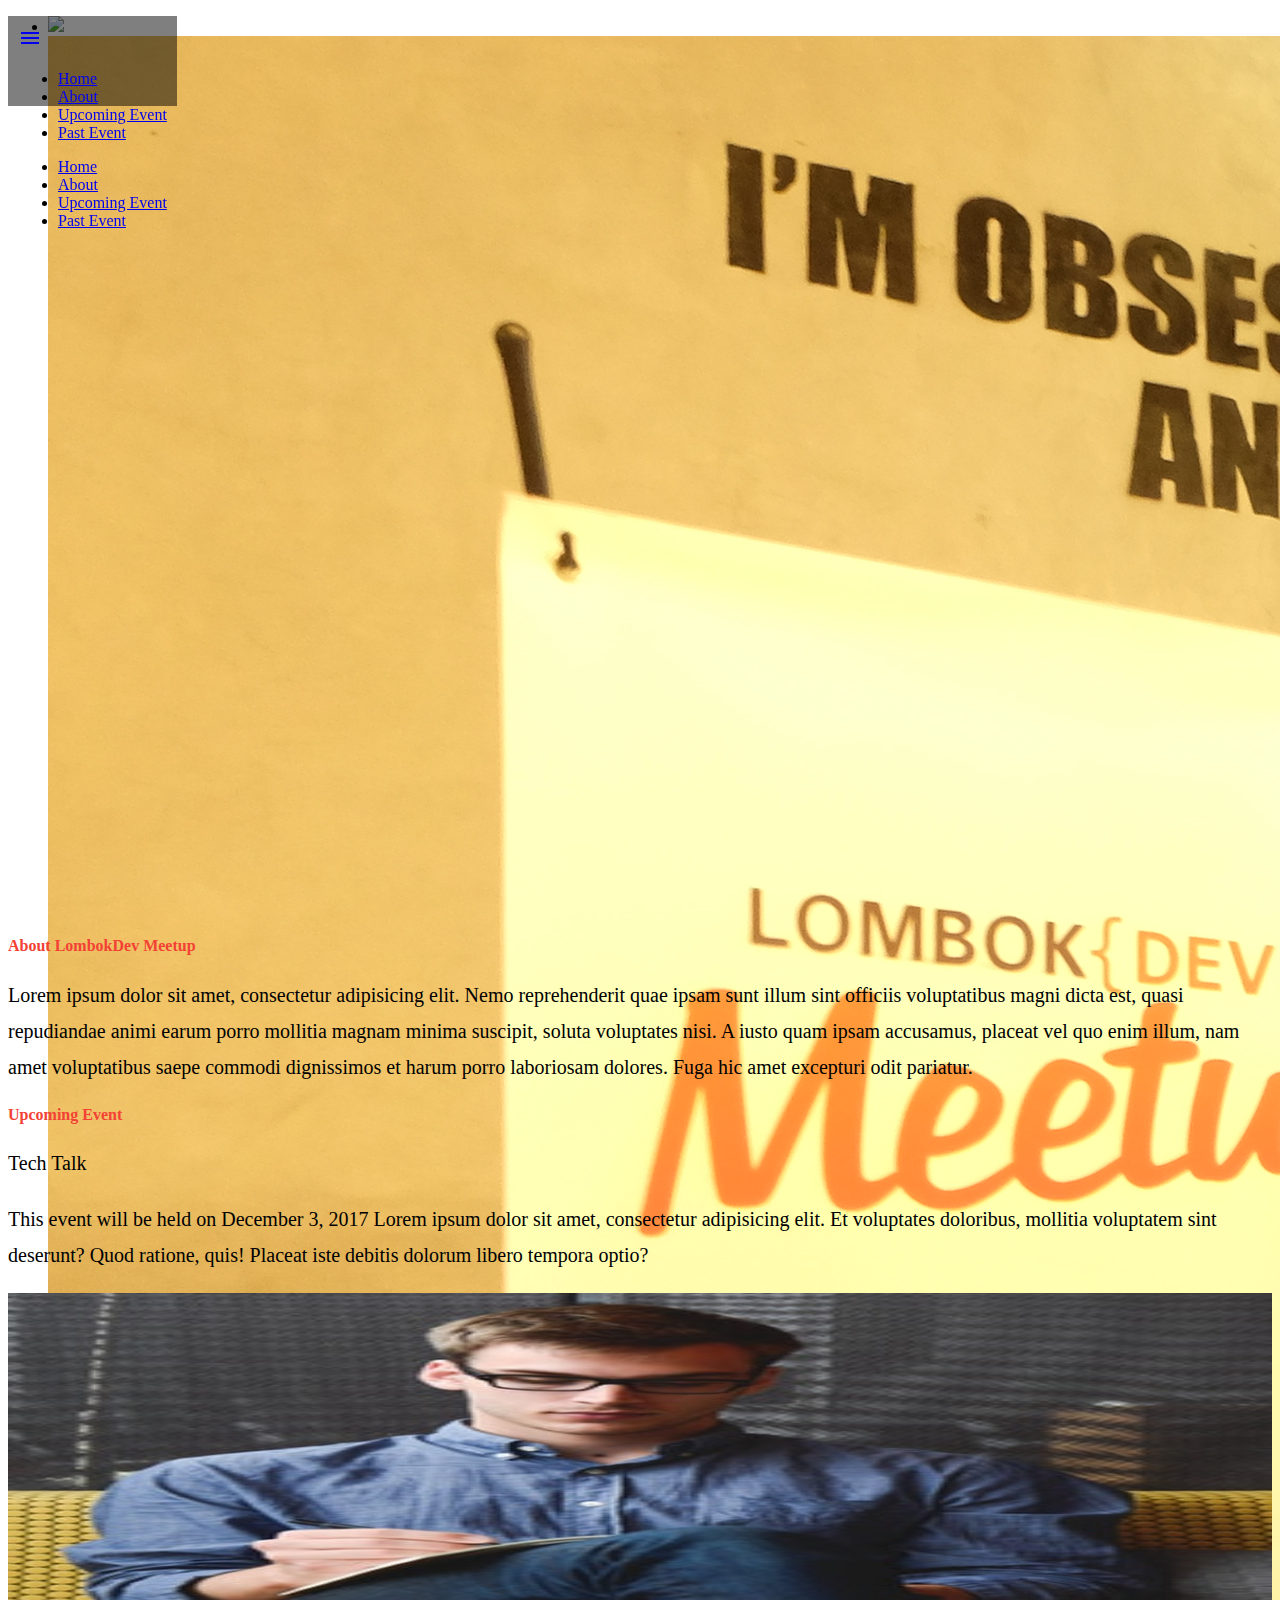
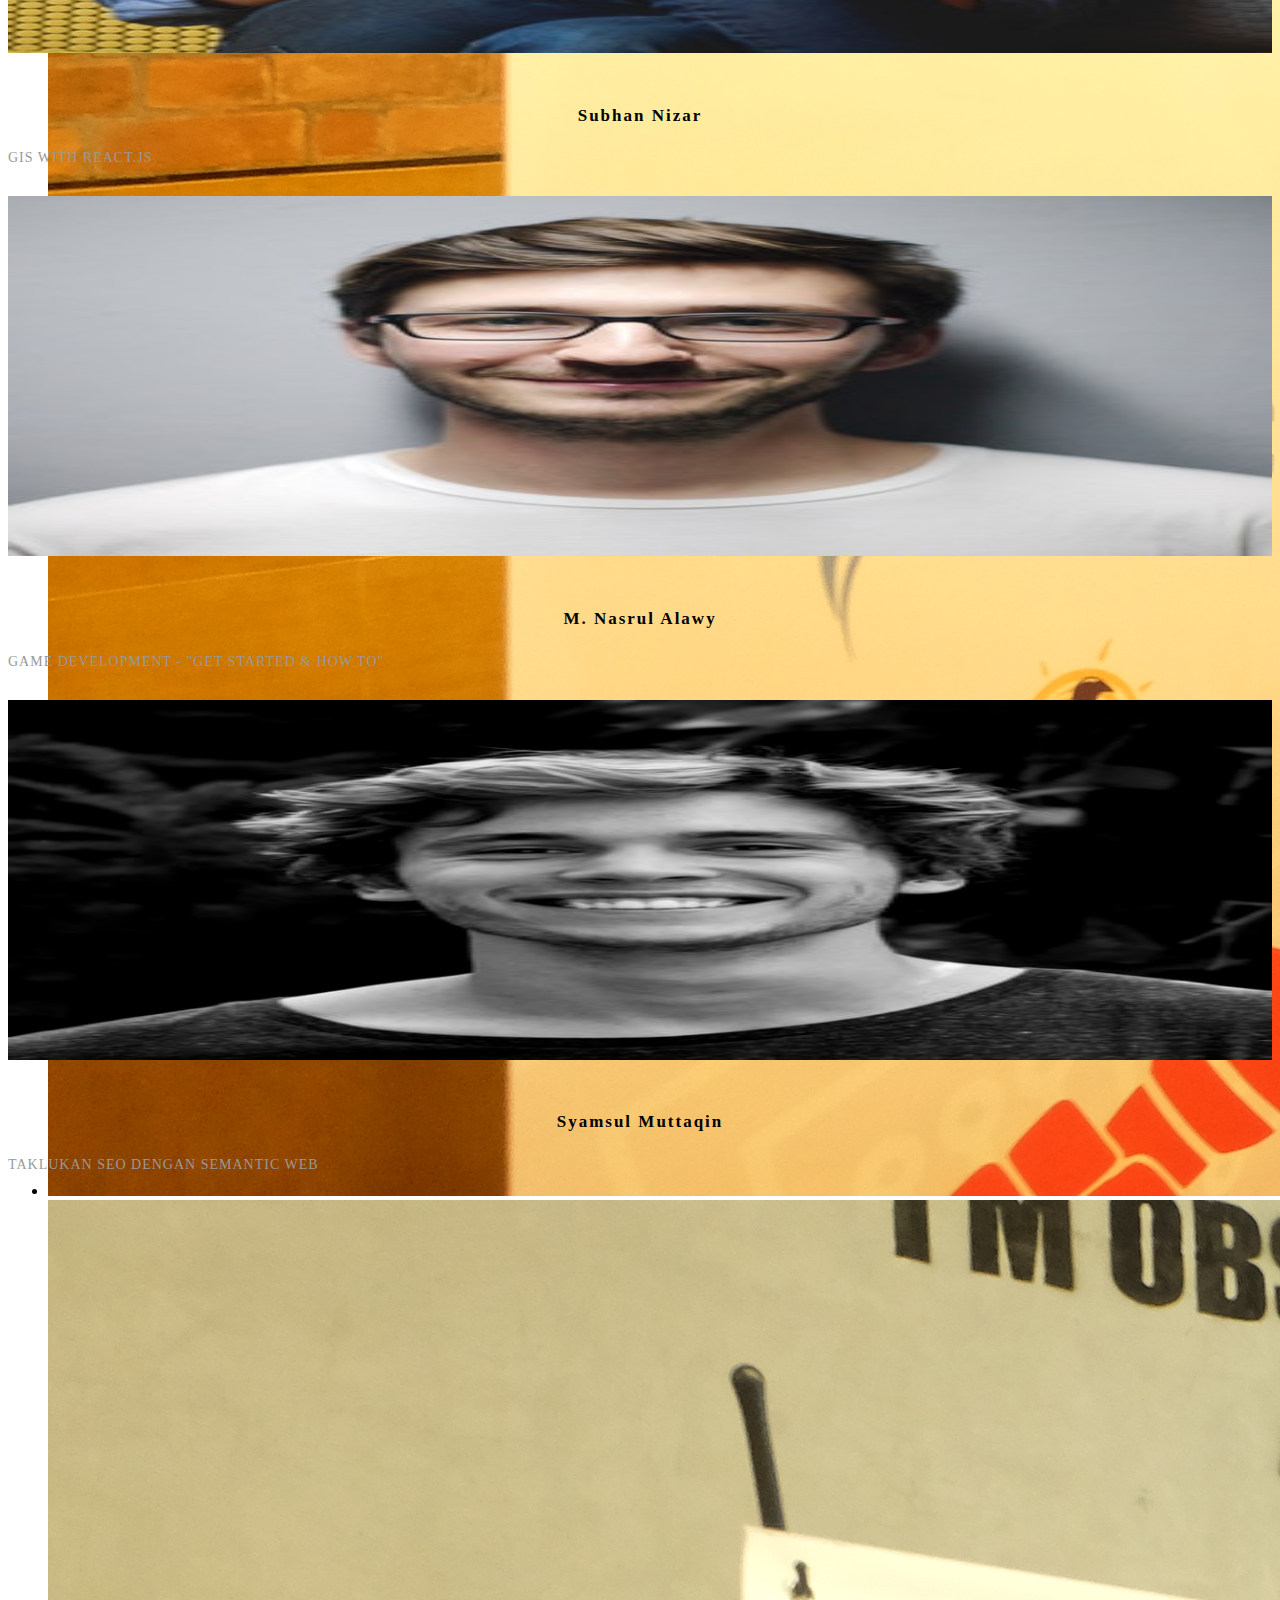
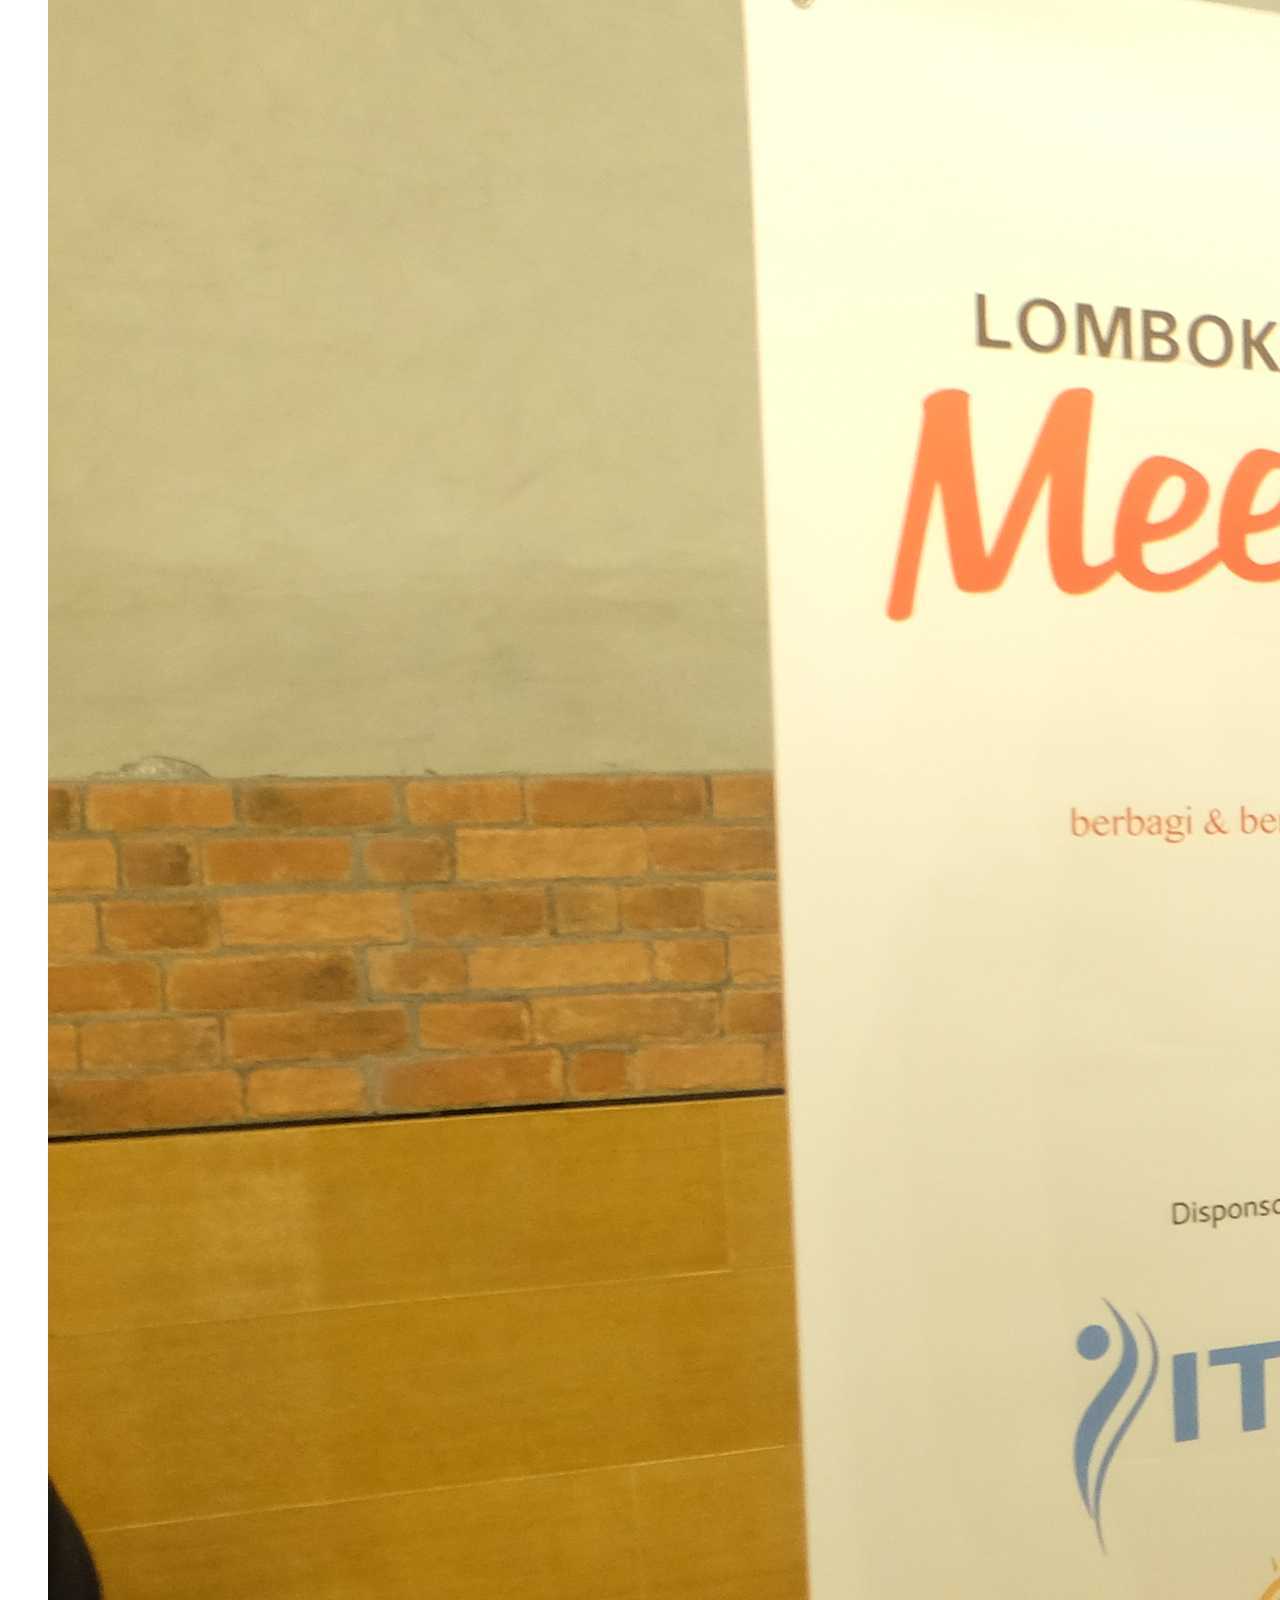
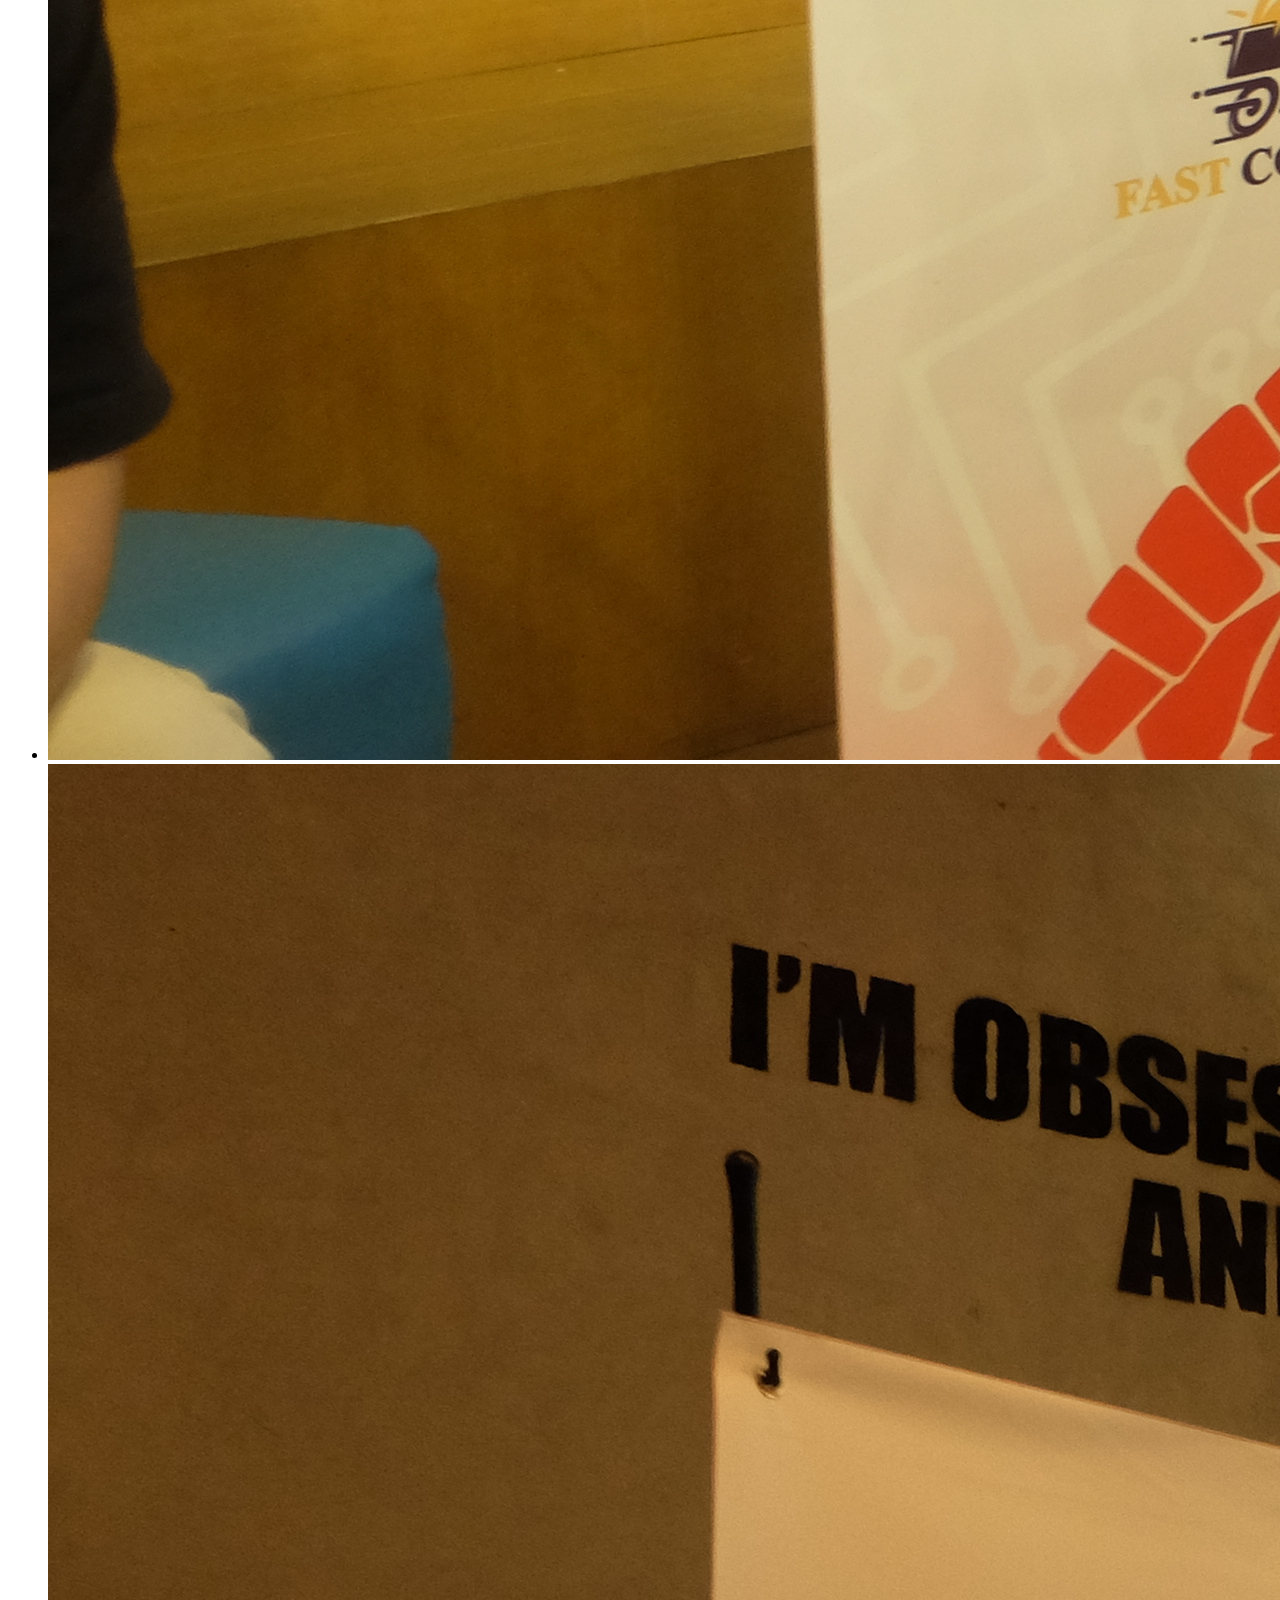
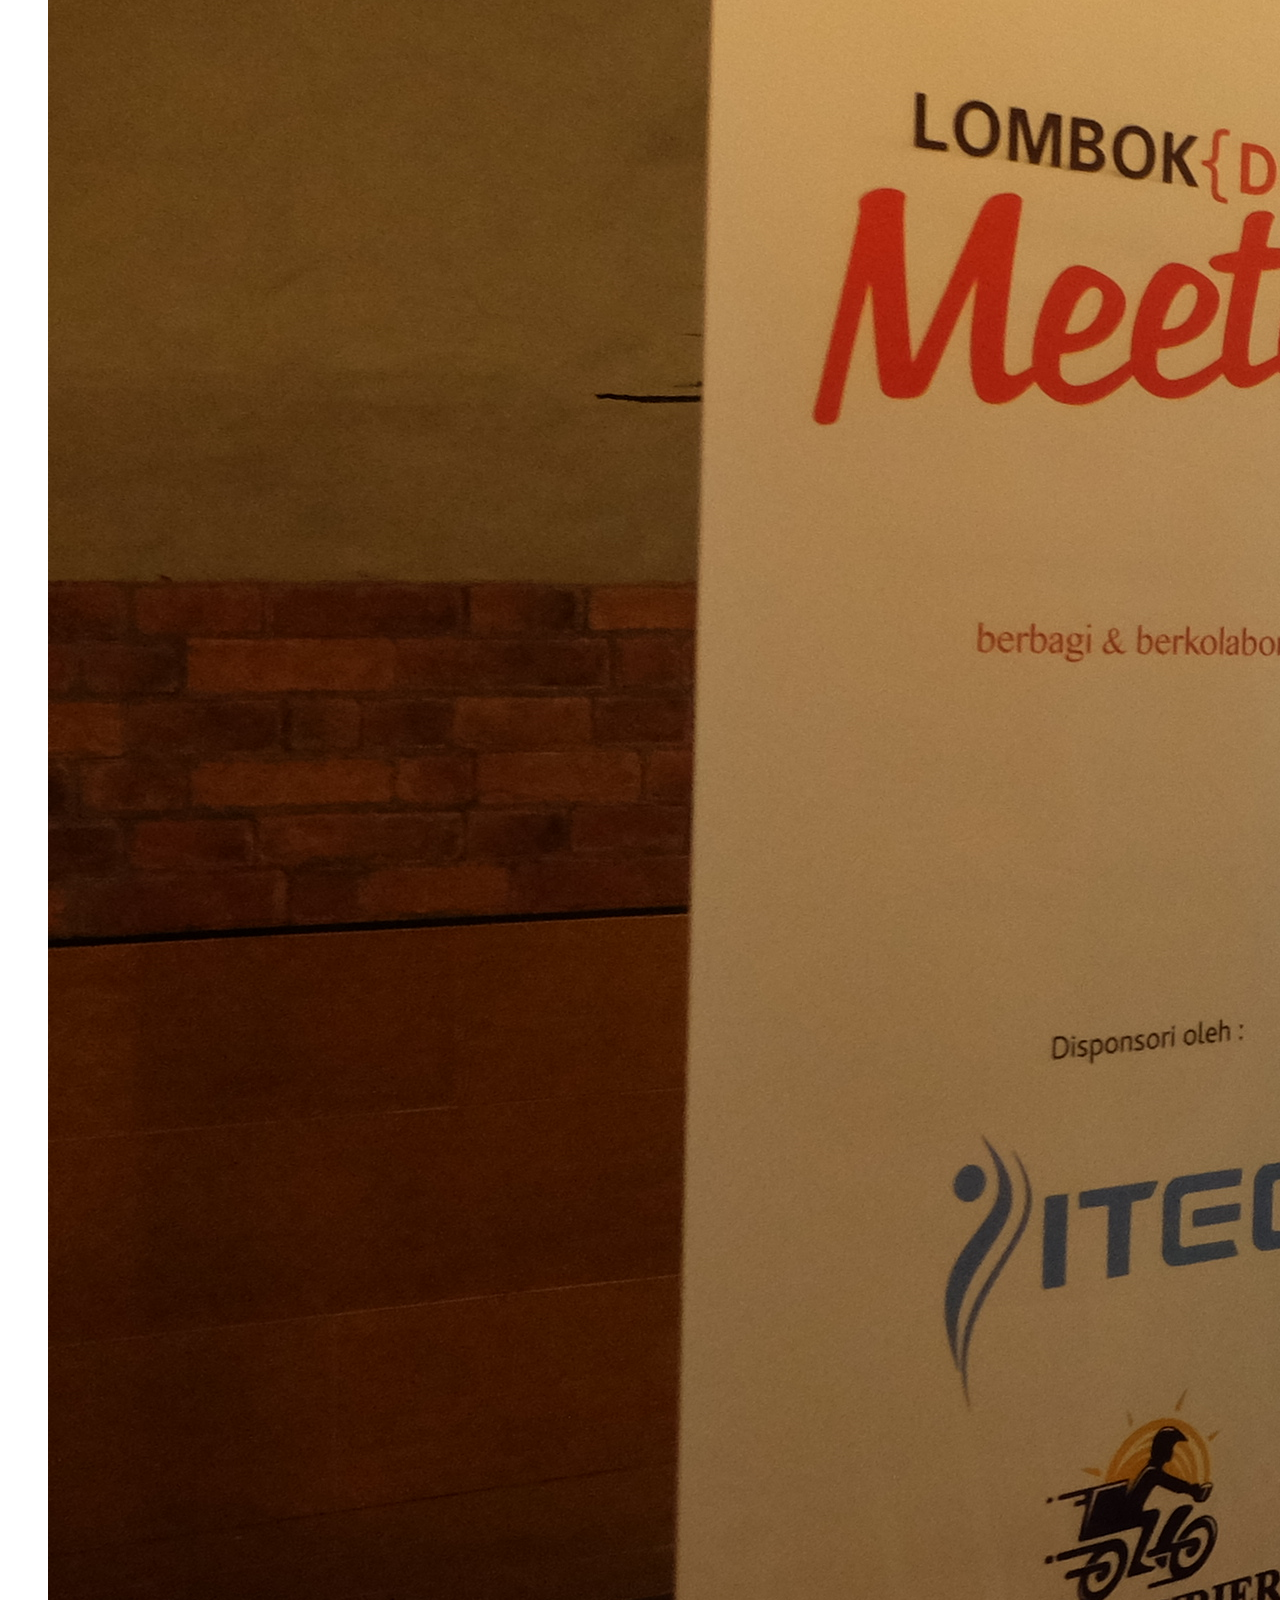
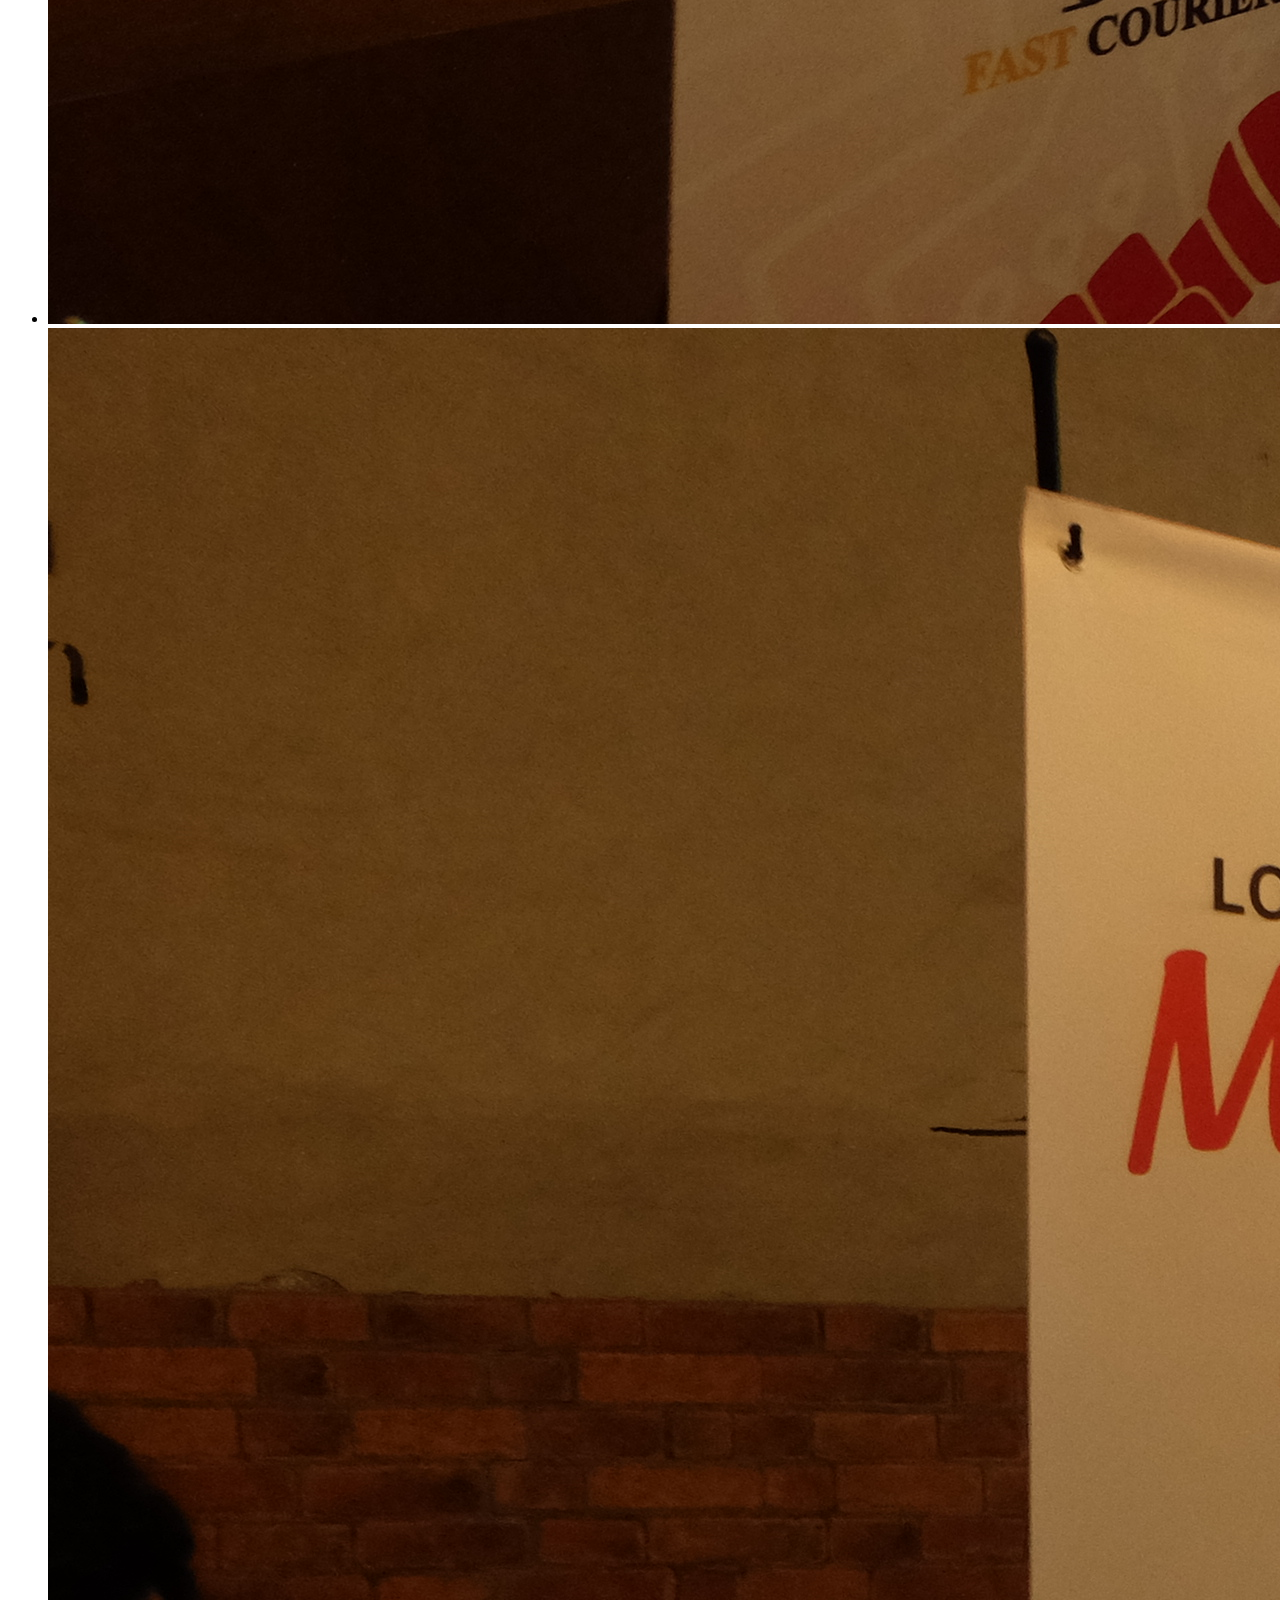
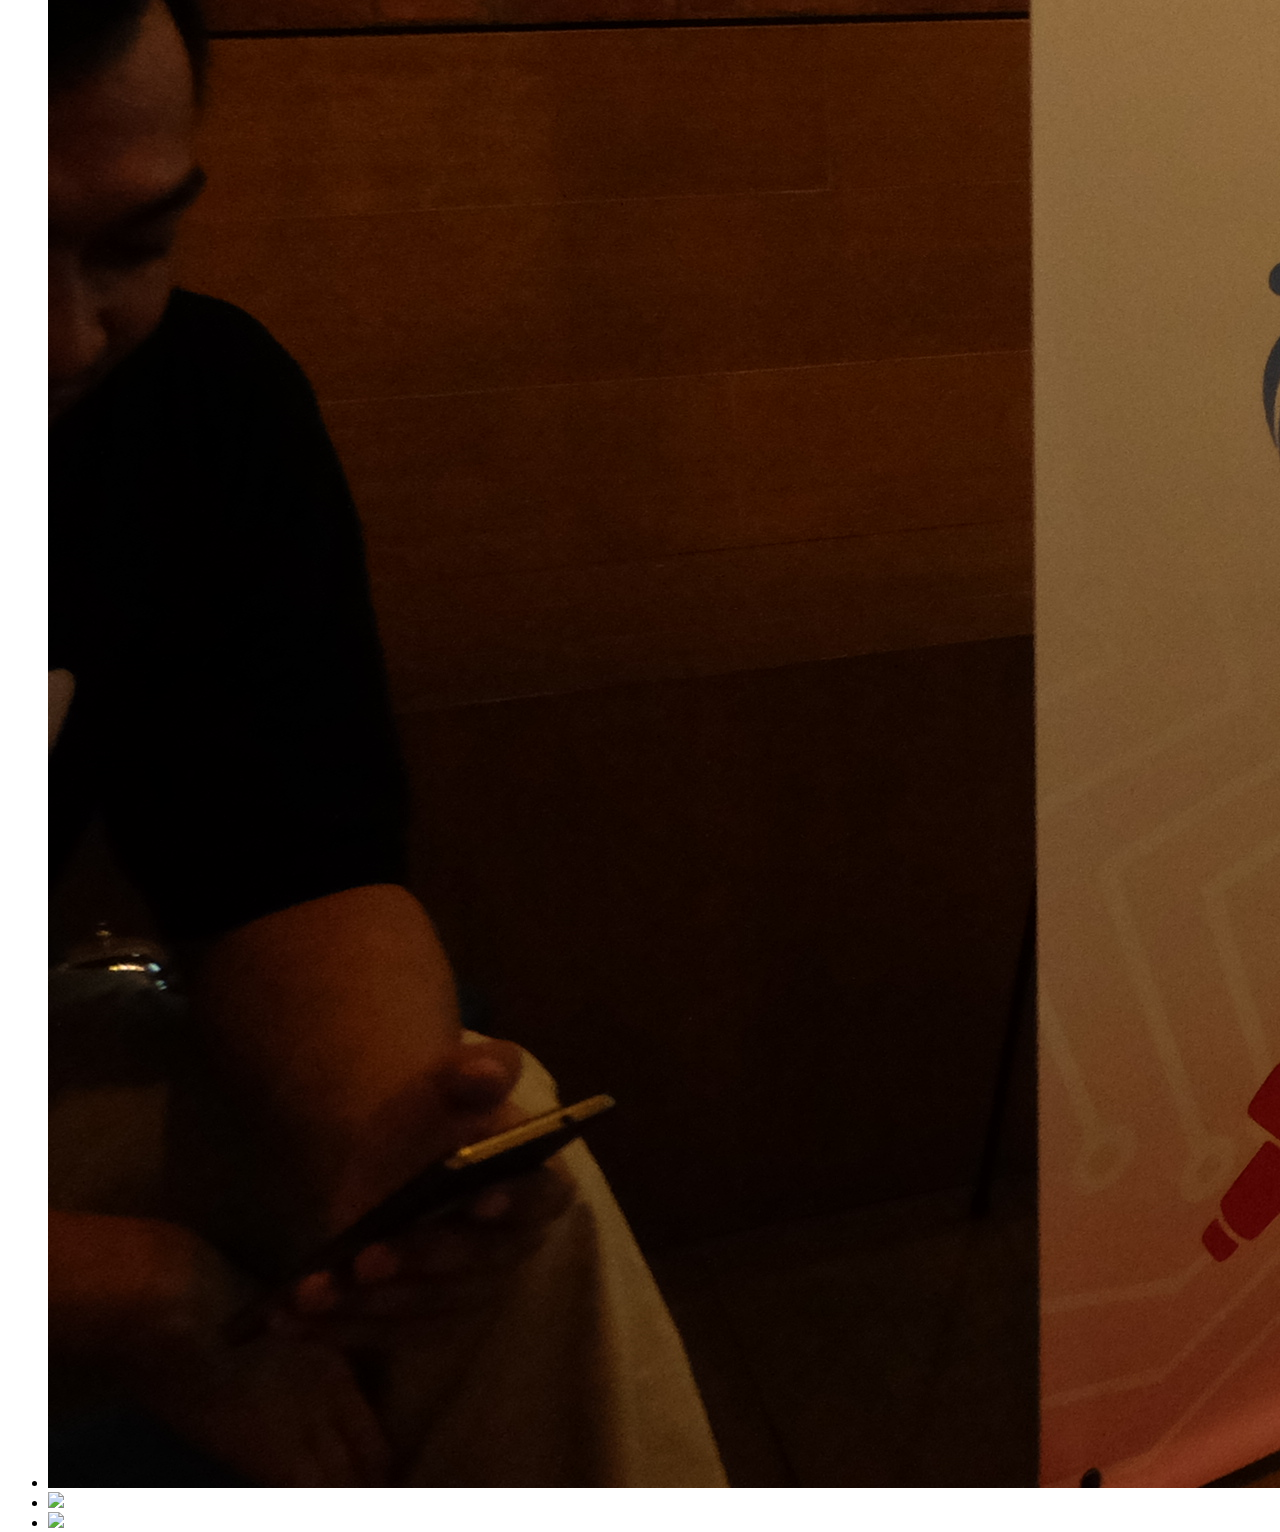
==== index.html @ 85e205c8 "first" ====
<!DOCTYPE html>
<html lang="en">
<head>
	<meta charset="UTF-8">
	<title>Document</title>
	<link rel="stylesheet" href="https://cdnjs.cloudflare.com/ajax/libs/materialize/0.97.7/css/materialize.min.css">
	<link rel="stylesheet" type="text/css" href="css/style.css">
	<link href="https://fonts.googleapis.com/icon?family=Material+Icons"
		rel="stylesheet">
</head>
<body>

	<div class="navbar-fixed">
		<nav class="custom-nav">
			<div class="nav-wrapper ">
				<div class="container">
					<!-- <a href="#!" class="brand-logo">
						<img class="logo" src="img/lombokdevmeetup-logo.png" alt="">
					</a> -->
					<a href="#" data-activates="mobile-demo" class="button-collapse"><i class="material-icons">menu</i></a>
					<ul class="hide-on-med-and-down custom-section">
						<li><a href="#home">Home</a></li>
						<li><a href="#about">About</a></li>
						<li><a href="#upcoming-event">Upcoming Event</a></li>
						<li><a href="https://lombokdevmeetup.github.io/">Past Event</a></li>
					</ul>
					<ul class="side-nav" id="mobile-demo">
						<li><a href="#home">Home</a></li>
						<li><a href="#about">About</a></li>
						<li><a href="#upcoming-event">Upcoming Event</a></li>
						<li><a href="past-event.html">Past Event</a></li>
					</ul>
				</div>
			</div>
		</nav>
	</div>

	<div class="section" id="home">
		<div class="slider ">
		    <ul class="slides">
		      <li>
		        <img src="img/1.JPG">
		      </li>
		      <li>
		        <img src="img/KECE2608.JPG">
		        
		      </li>
		      <li>
		        <img src="img/KECE2624.JPG">
		        
		      </li>
		      <li>
		        <img src="img/KECE2639.JPG">
		        
		      </li>
		      <li>
		        <img src="img/KECE2642.JPG">
		        
		      </li>
		      <li>
		        <img src="img/KECE2552.JPG">
		        
		      </li>
		      <li>
		        <img src="img/KECE2663.JPG">
		        
		      </li>
		    </ul>
		  </div>
	</div>

	<div class="container">
		<div class="section" id="about">
			<h4 class="center section-title">About LombokDev Meetup</h4>
			<p>Lorem ipsum dolor sit amet, consectetur adipisicing elit. Nemo reprehenderit quae ipsam sunt illum sint officiis voluptatibus magni dicta est, quasi repudiandae animi earum porro mollitia magnam minima suscipit, soluta voluptates nisi. A iusto quam ipsam accusamus, placeat vel quo enim illum, nam amet voluptatibus saepe commodi dignissimos et harum porro laboriosam dolores. Fuga hic amet excepturi odit pariatur. </p>

		</div>

		<div class="section" id="upcoming-event">
			<h4 class="center section-title">Upcoming Event</h4>
			<p class="subtitle">Tech Talk</p>
			<p>This event will be held on December 3, 2017 Lorem ipsum dolor sit amet, consectetur adipisicing elit. Et voluptates doloribus, mollitia voluptatem sint deserunt? Quod ratione, quis! Placeat iste debitis dolorum libero tempora optio?</p>
			<div class="row">
				<div class="col s4">
					<div class="speaker">
						<div class="speaker-image">
							<img src="img/entrepreneur-startup-start-up-man-39866 (1).jpeg" alt="">
						</div>
						<div class="overlay">
						    <div class="social">
						    	<a href="http://www.facebook.com/">
						    		<img src="img/facebook-logo-button.png" alt="">
						    	</a>
						    	<a href="https://github.com/">
						    		<img src="img/github.png" alt="">
						    	</a>
						    	<a href="https://www.linkedin.com/">
						    		<img src="img/linkedin-logo-button.png" alt="">
						    	</a>
						    </div>
						</div>
					</div>
					<div class="speaker-desc">
						<div class="speaker-title">
							<h4>Subhan Nizar</h4>
							<span>GIS with React.js</span>
						</div>
					</div>
				</div>
				<div class="col s4">
					<div class="speaker">
						<div class="speaker-image">
							<img src="img/pexels-photo-220453.jpeg" alt="">
						</div>
						<div class="overlay">
						    <div class="social">
						    	<a href="http://www.facebook.com/">
						    		<img src="img/facebook-logo-button.png" alt="">
						    	</a>
						    	<a href="https://github.com/">
						    		<img src="img/github.png" alt="">
						    	</a>
						    	<a href="https://www.linkedin.com/">
						    		<img src="img/linkedin-logo-button.png" alt="">
						    	</a>
						    </div>
						</div>
					</div>
					<div class="speaker-desc">
						<div class="speaker-title">
							<h4>M. Nasrul Alawy</h4>
							<span>Game development - "Get Started & How To"</span>
						</div>
					</div>
				</div>
				<div class="col s4">
					<div class="speaker">
						<div class="speaker-image">
							<img src="img/pexels-photo-91227.jpeg" alt="">
						</div>
						<div class="overlay">
						    <div class="social">
						    	<a href="http://www.facebook.com/">
						    		<img src="img/facebook-logo-button.png" alt="">
						    	</a>
						    	<a href="https://github.com/">
						    		<img src="img/github.png" alt="">
						    	</a>
						    	<a href="https://www.linkedin.com/">
						    		<img src="img/linkedin-logo-button.png" alt="">
						    	</a>
						    </div>
						</div>
					</div>
					<div class="speaker-desc">
						<div class="speaker-title">
							<h4>Syamsul Muttaqin</h4>
							<span>Taklukan SEO dengan Semantic Web</span>
						</div>
					</div>
				</div>
			</div>
		</div>



	</div>

	
	<script src="https://ajax.googleapis.com/ajax/libs/jquery/2.1.1/jquery.min.js"></script>
	<script src="https://cdnjs.cloudflare.com/ajax/libs/materialize/0.98.0/js/materialize.min.js"></script>
	<script type="text/javascript" src="js/jquery.easing.1.3.js"></script>
	<script type="text/javascript">
		$(document).ready(function(){
		    $('.slider').slider({
		    	height: '100%'
		    });
		    $(".button-collapse").sideNav();
		    // $(".dropdown-button").dropdown({
		    // 	hover:true,
		    // 	alignment: left
		    // });

		    $(window).scroll(function() {
		    	var scroll = $(window).scrollTop();
		        if (scroll >= 60) {
		            //console.log('a');
		            $("nav").addClass("nav-bg");
		            // $("nav").toggleClass("custom-nav");
		            // $("nav").toggleClass("nav-bg");
		        } else {
		        	// $("nav").toggleClass("custom-nav");
		        	$("nav").removeClass("nav-bg");
		         //    $("nav").toggleClass("nav-bg");
		        }
		    });

		    $(function() {
		        $('.custom-section li a').bind('click',function(event){
		            var $anchor = $(this);
		            
		            $('html, body').stop().animate({
		                scrollTop: $($anchor.attr('href')).offset().top - 60
		            }, 1500,'easeInOutExpo');
		            /*
		            if you don't want to use the easing effects:
		            $('html, body').stop().animate({
		                scrollTop: $($anchor.attr('href')).offset().top
		            }, 1000);
		            */
		            event.preventDefault();
		        });
		    });
		});
		        
		$(".button-collapse").sideNav();
	</script>
</body>
</html>
---- css/style.css ----
body {
	padding-bottom: 150px;
}

nav {
	transition: all 0.3s ease-in-out;
}

.custom-nav {
	position: fixed;
	z-index: 999;
	/*background: transparent;*/
	background-color: rgba(0, 0, 0, 0.5);
	box-shadow: none;
	height: 70px;
	padding: 10px;
}

.nav-bg {
	background-color: #F34235;
	padding: 5px;
}
.slider {
	height: 100vh;
	top: -74px;
}
.slider .indicators {
	z-index: 9999;
	bottom: 30px;
}

.section-title {
	color: #F34235;
}
.logo {
	width: 100px;
	height: 50px;
}

.speaker, .speaker-image {
	position: relative;
}

.speaker-image img {
	display: block;
	width: 100%;
	height: 360px;
}

.overlay {
	position: absolute;
	  top: 0;
	  bottom: 0;
	  left: 0;
	  right: 0;
	  height: 100%;
	  width: 100%;
	  opacity: 0;
	  transition: .5s ease;
	  background-color: #fff;
}

.speaker:hover .overlay {
	opacity: 0.8;
}

.social {
	position: absolute;
	width: 100%;
	bottom: 50px;
	text-align: center;
}

.social img {
	margin-left: 8px;
	margin-right: 8px;
}

.speaker-desc {
	background-color: #FFF;
	padding: 10px 0 30px;
}

.speaker-title {
	padding-top: 20px;
}

.speaker-title h4 {
	font-weight: 600;
    font-size: 17px;
    letter-spacing: 2px;
    text-align: center;
}

.speaker-title span {
	font-style: normal;
	color: #999;
	text-transform: uppercase;
	font-size: 14px;
	letter-spacing: 1px;
	margin-top: 2px;
}

.slider img {
	background-repeat: no-repeat;
	background-position: center center;
	-webkit-background-size: cover;
	-moz-background-size: cover;
	-o-background-size: cover;
	background-size: cover;
}

.section p {
	line-height: 1.8;
	font-size: 20px;
	font-weight: 300;
}
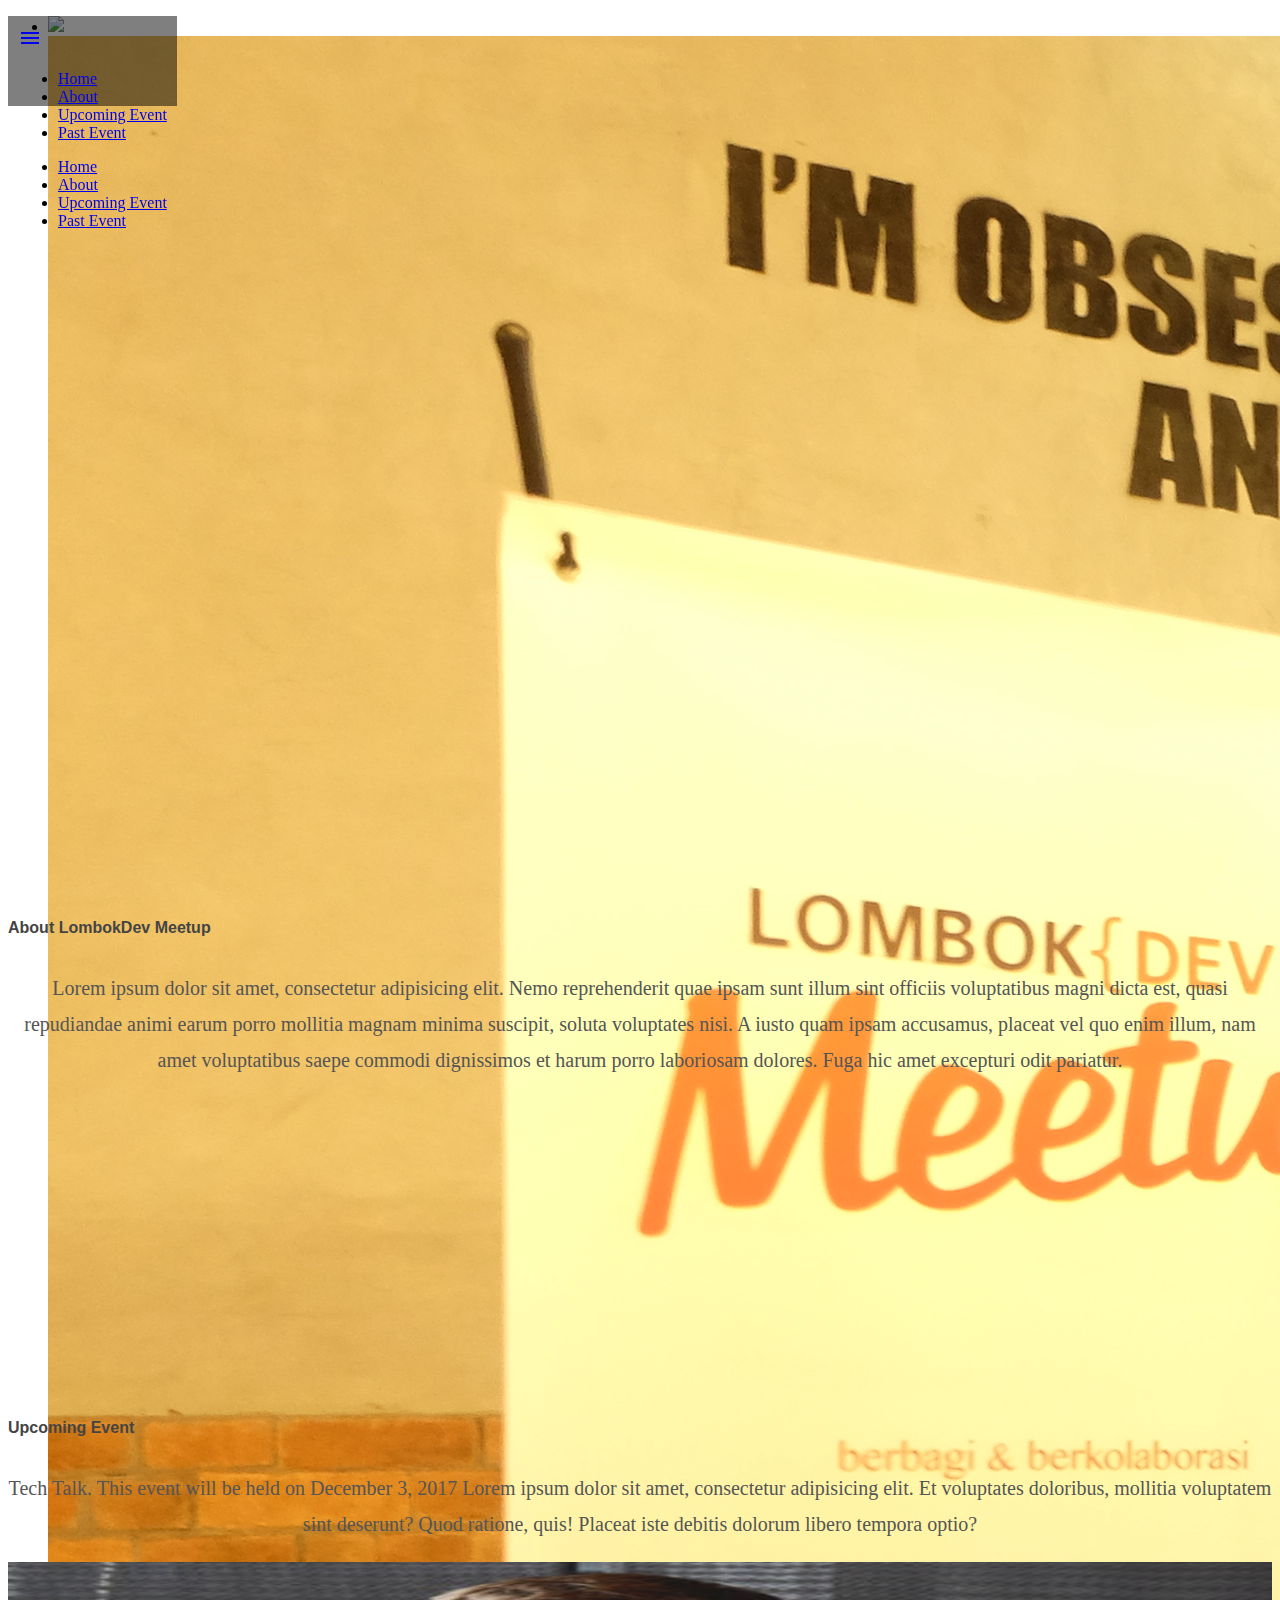
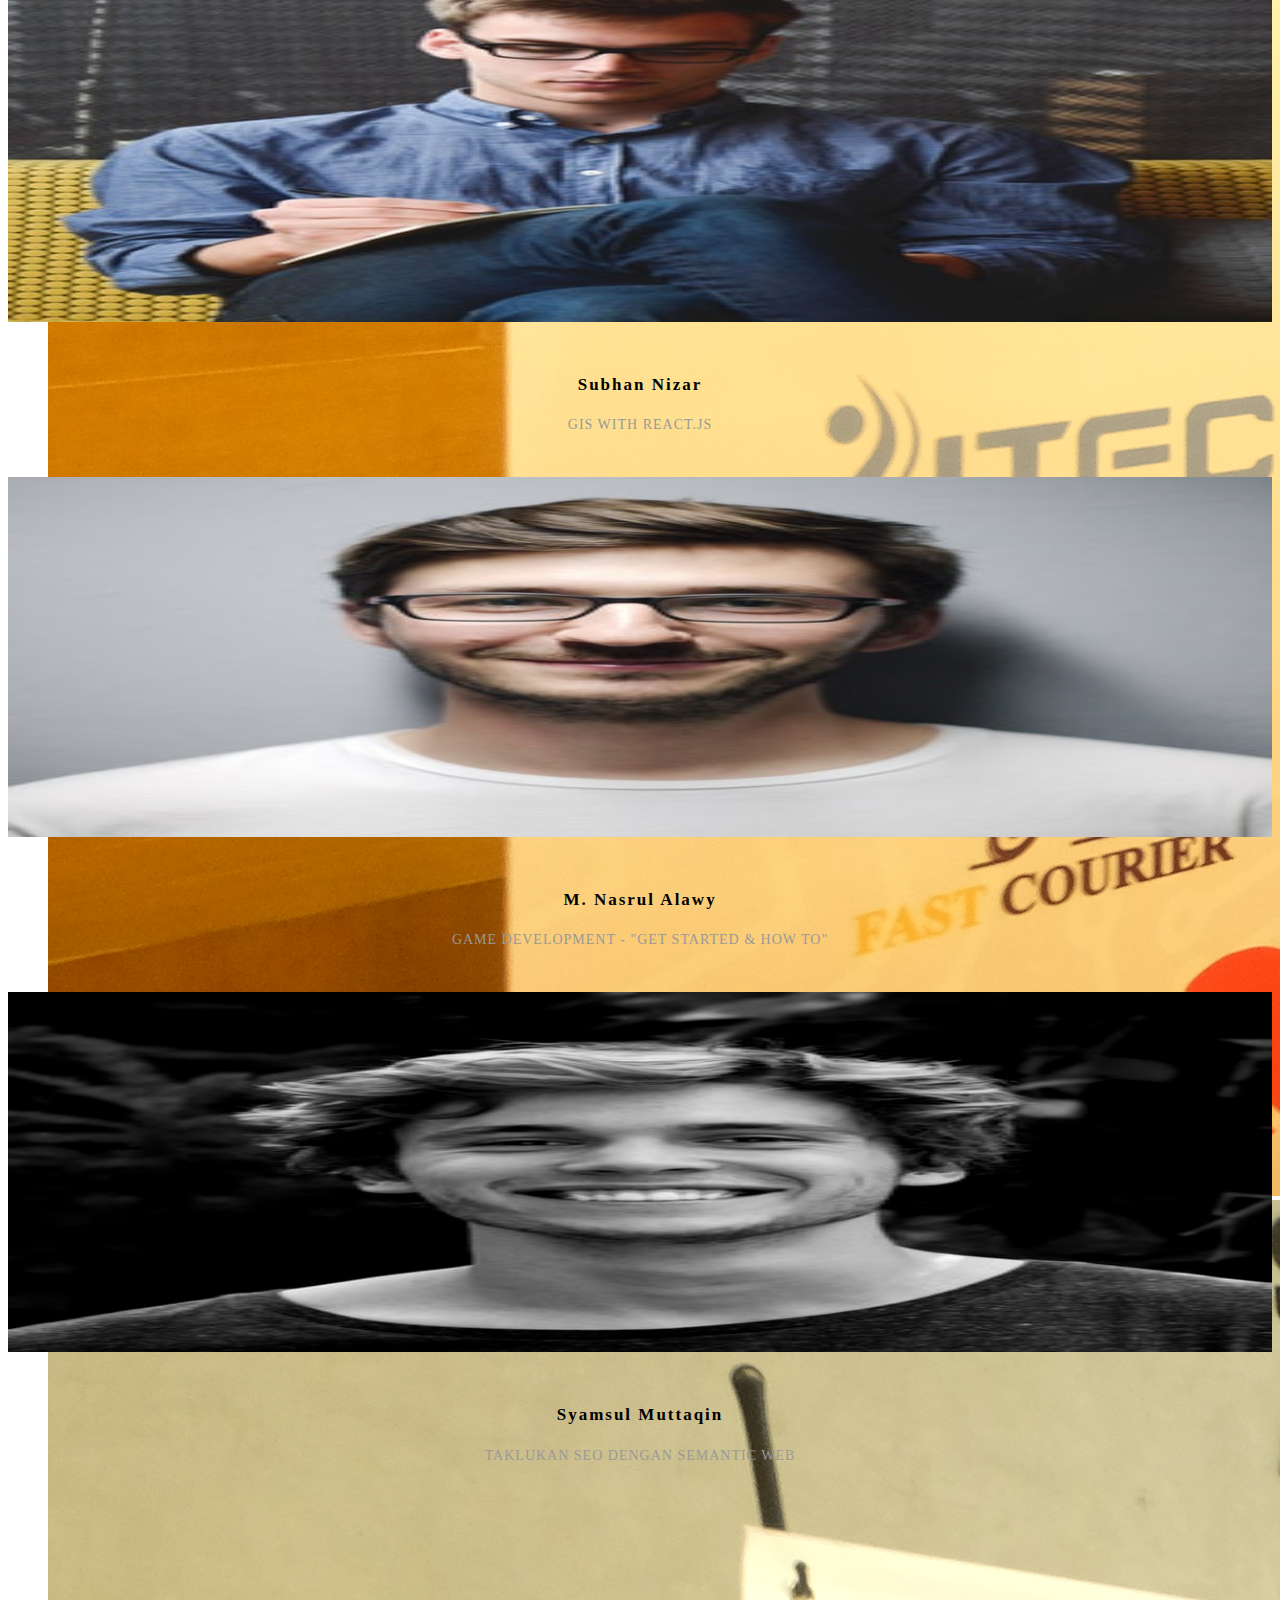
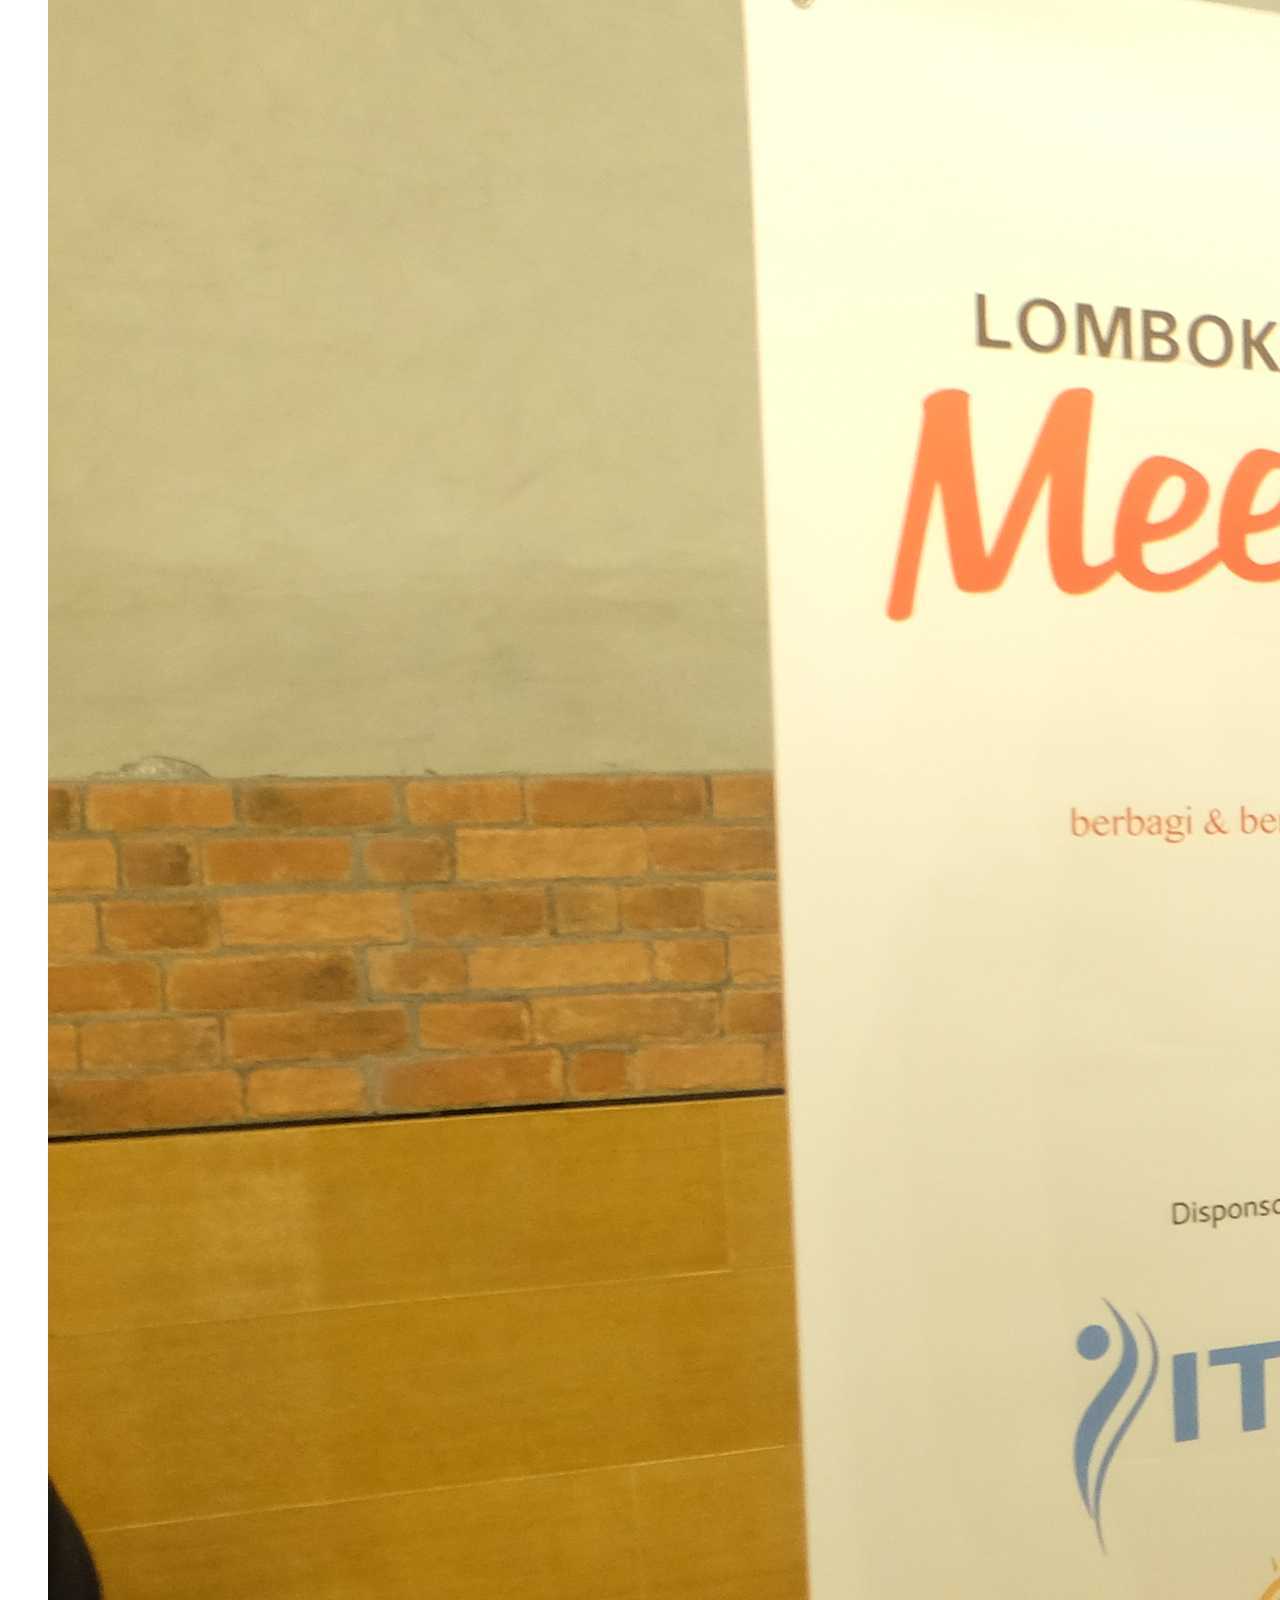
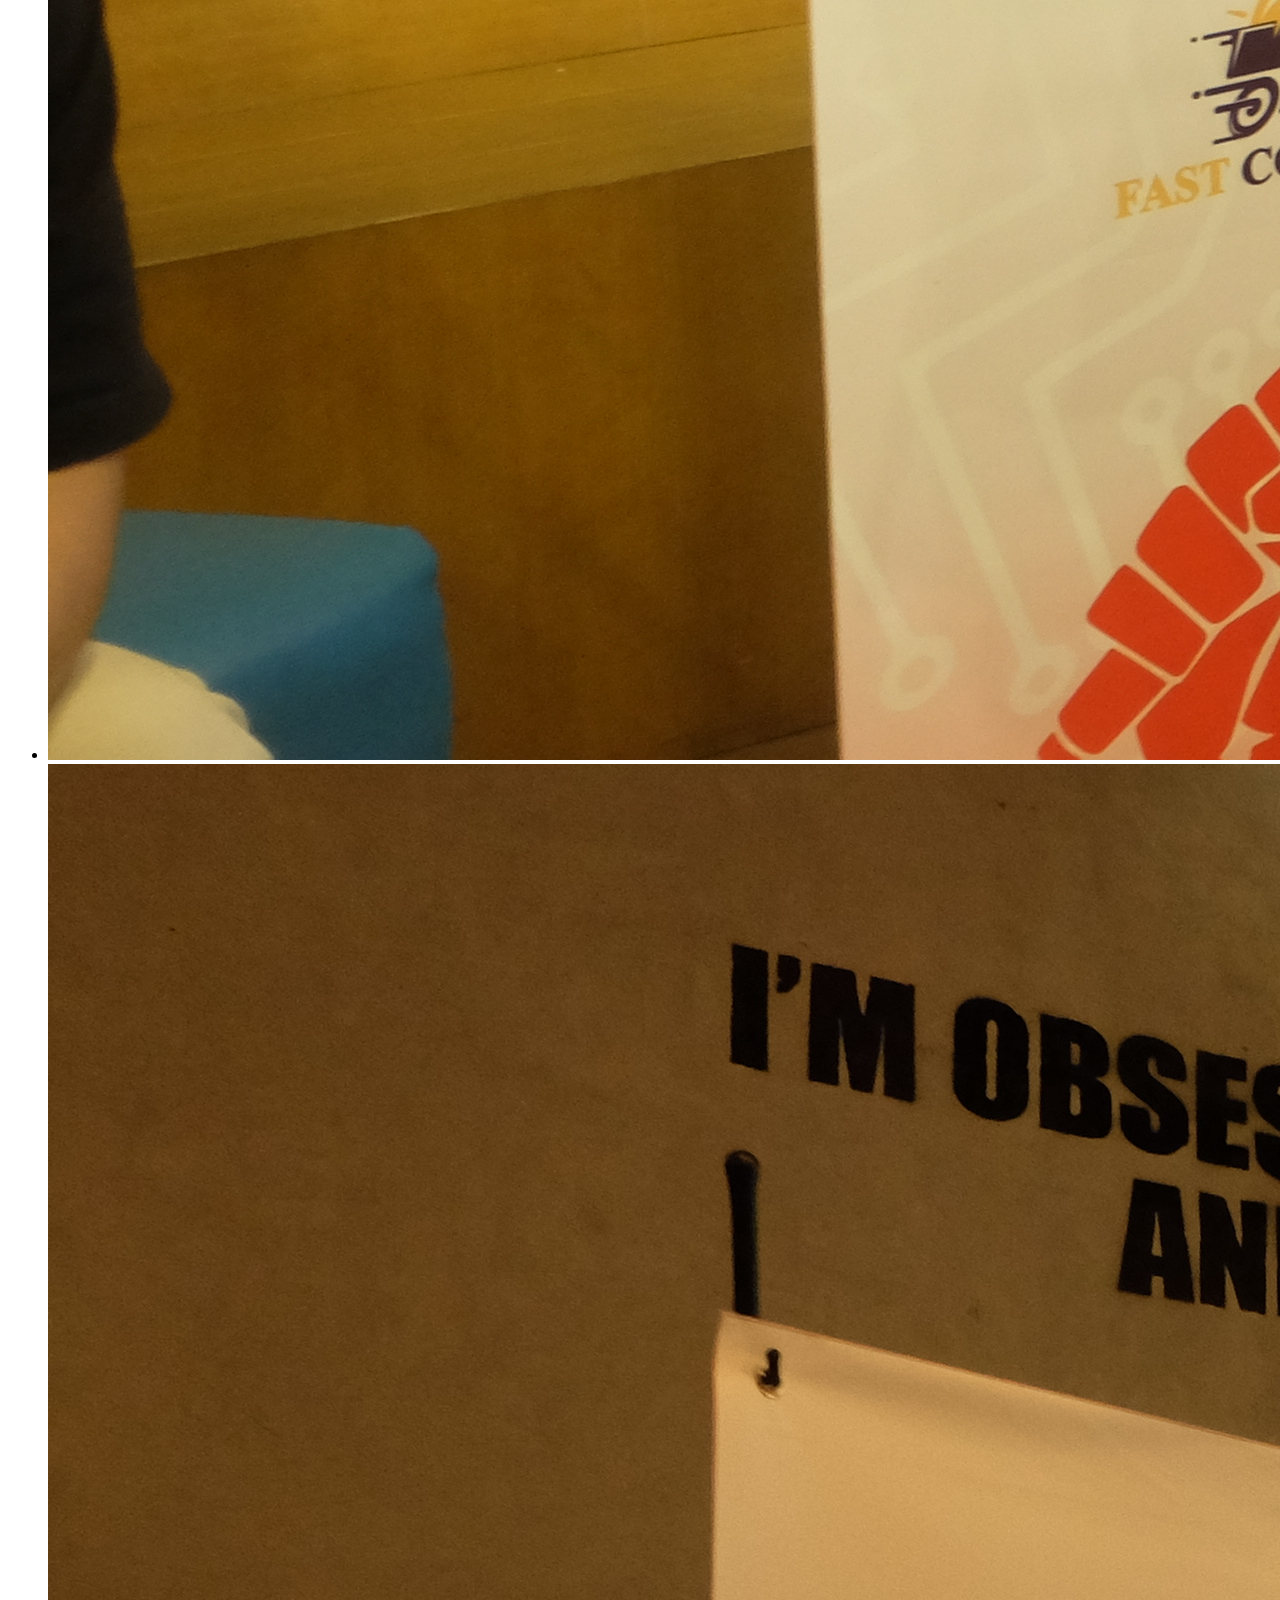
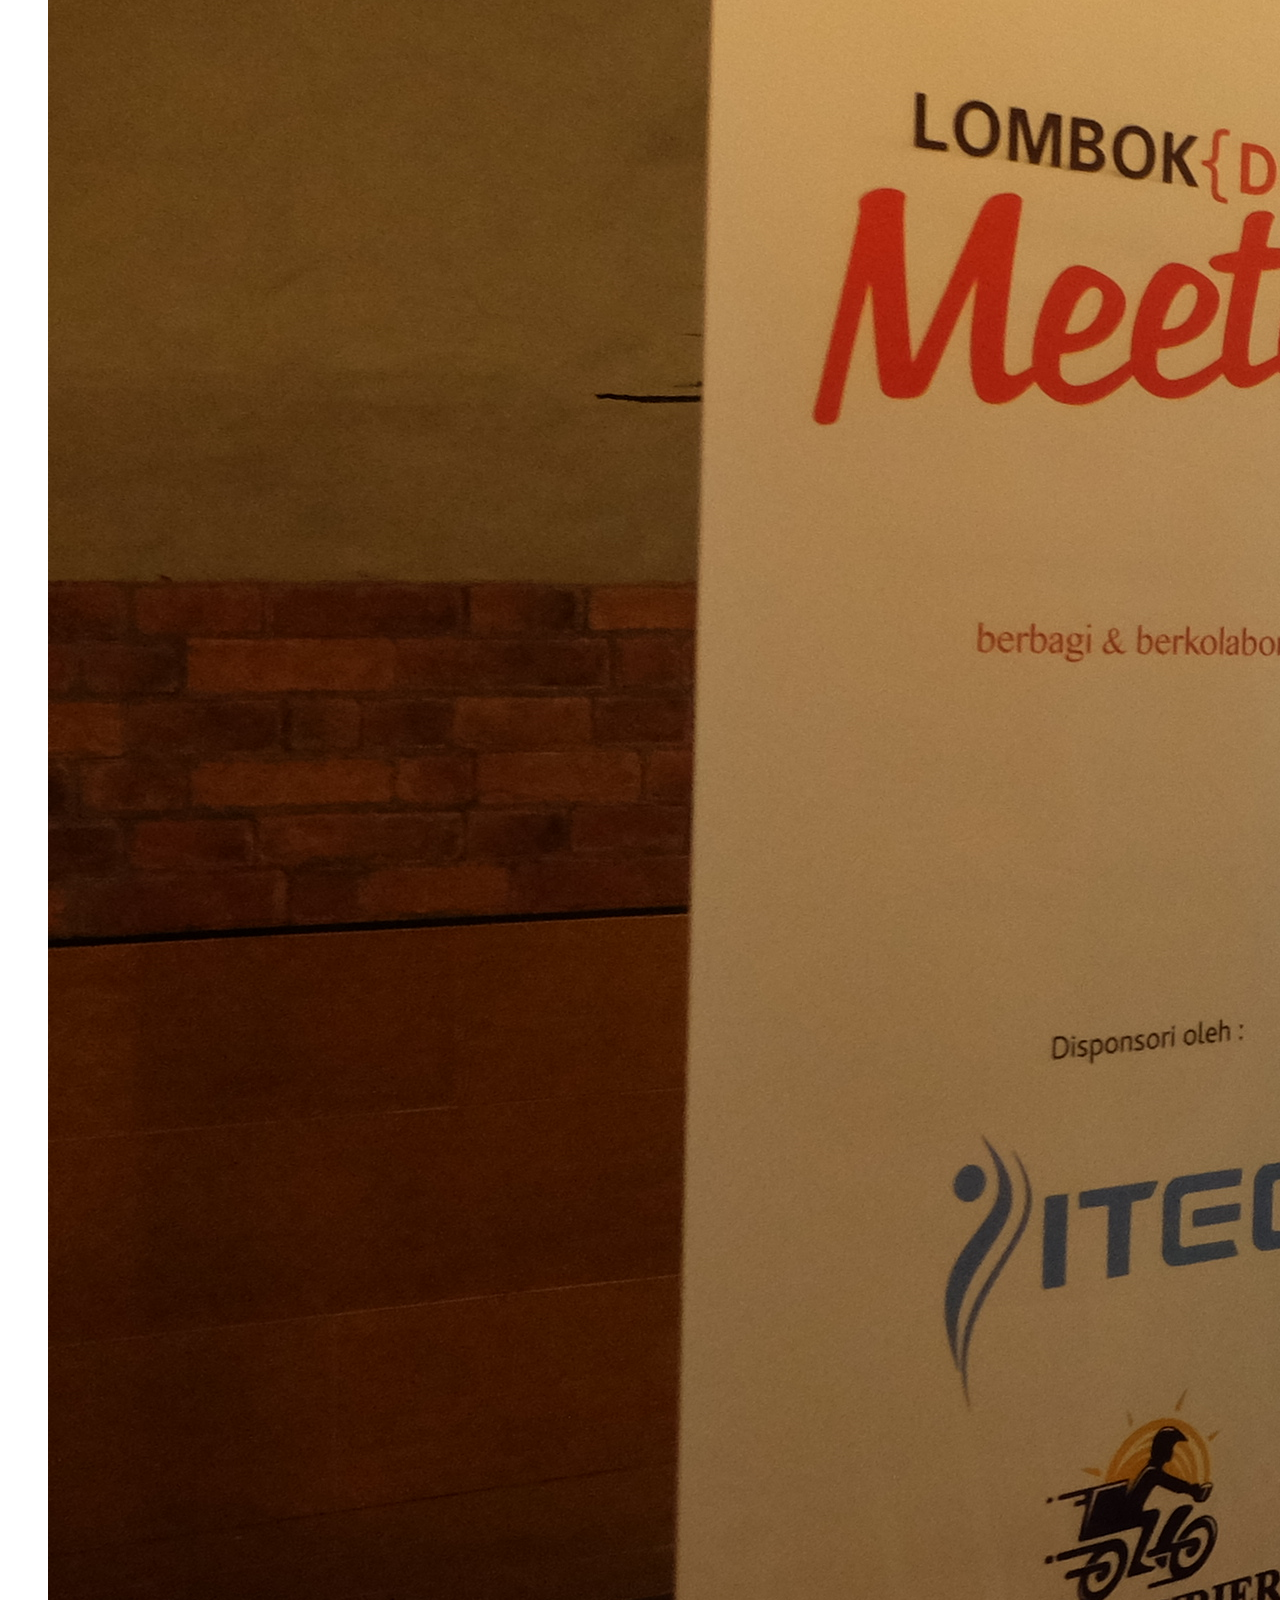
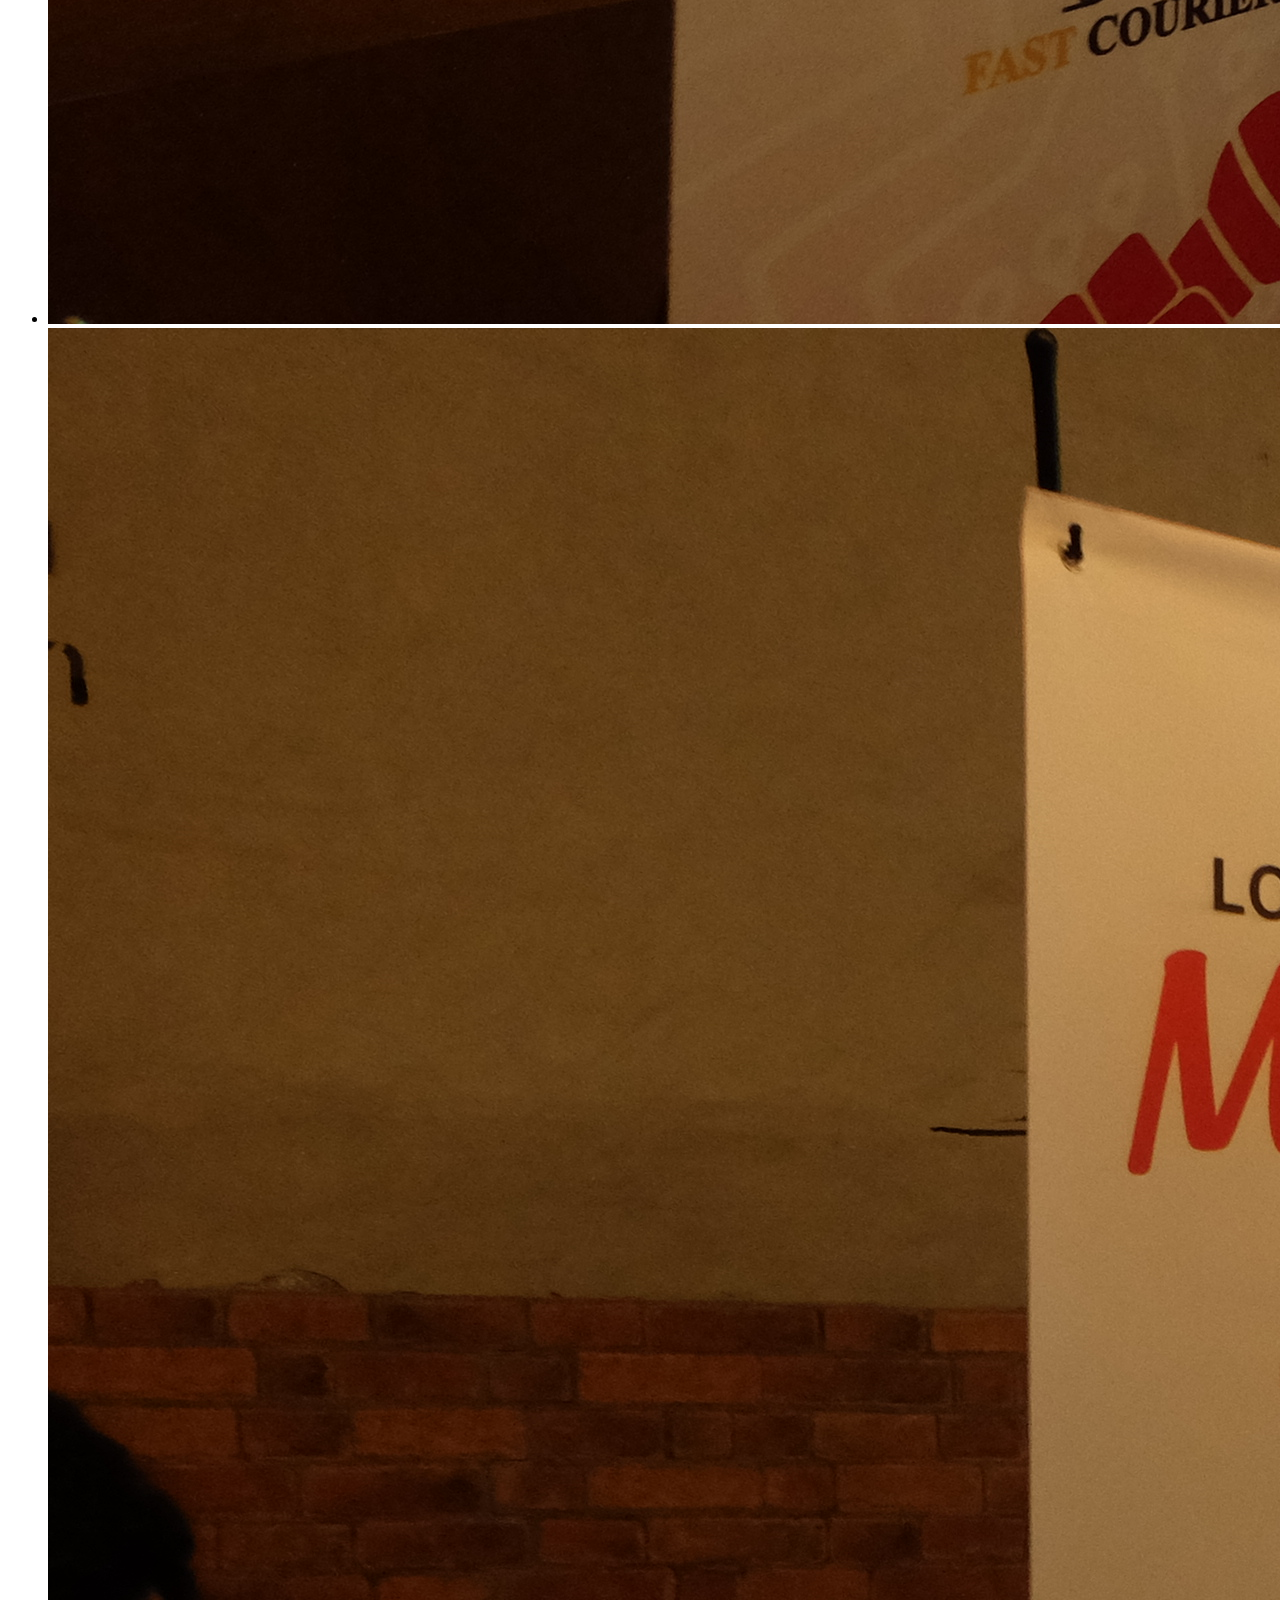
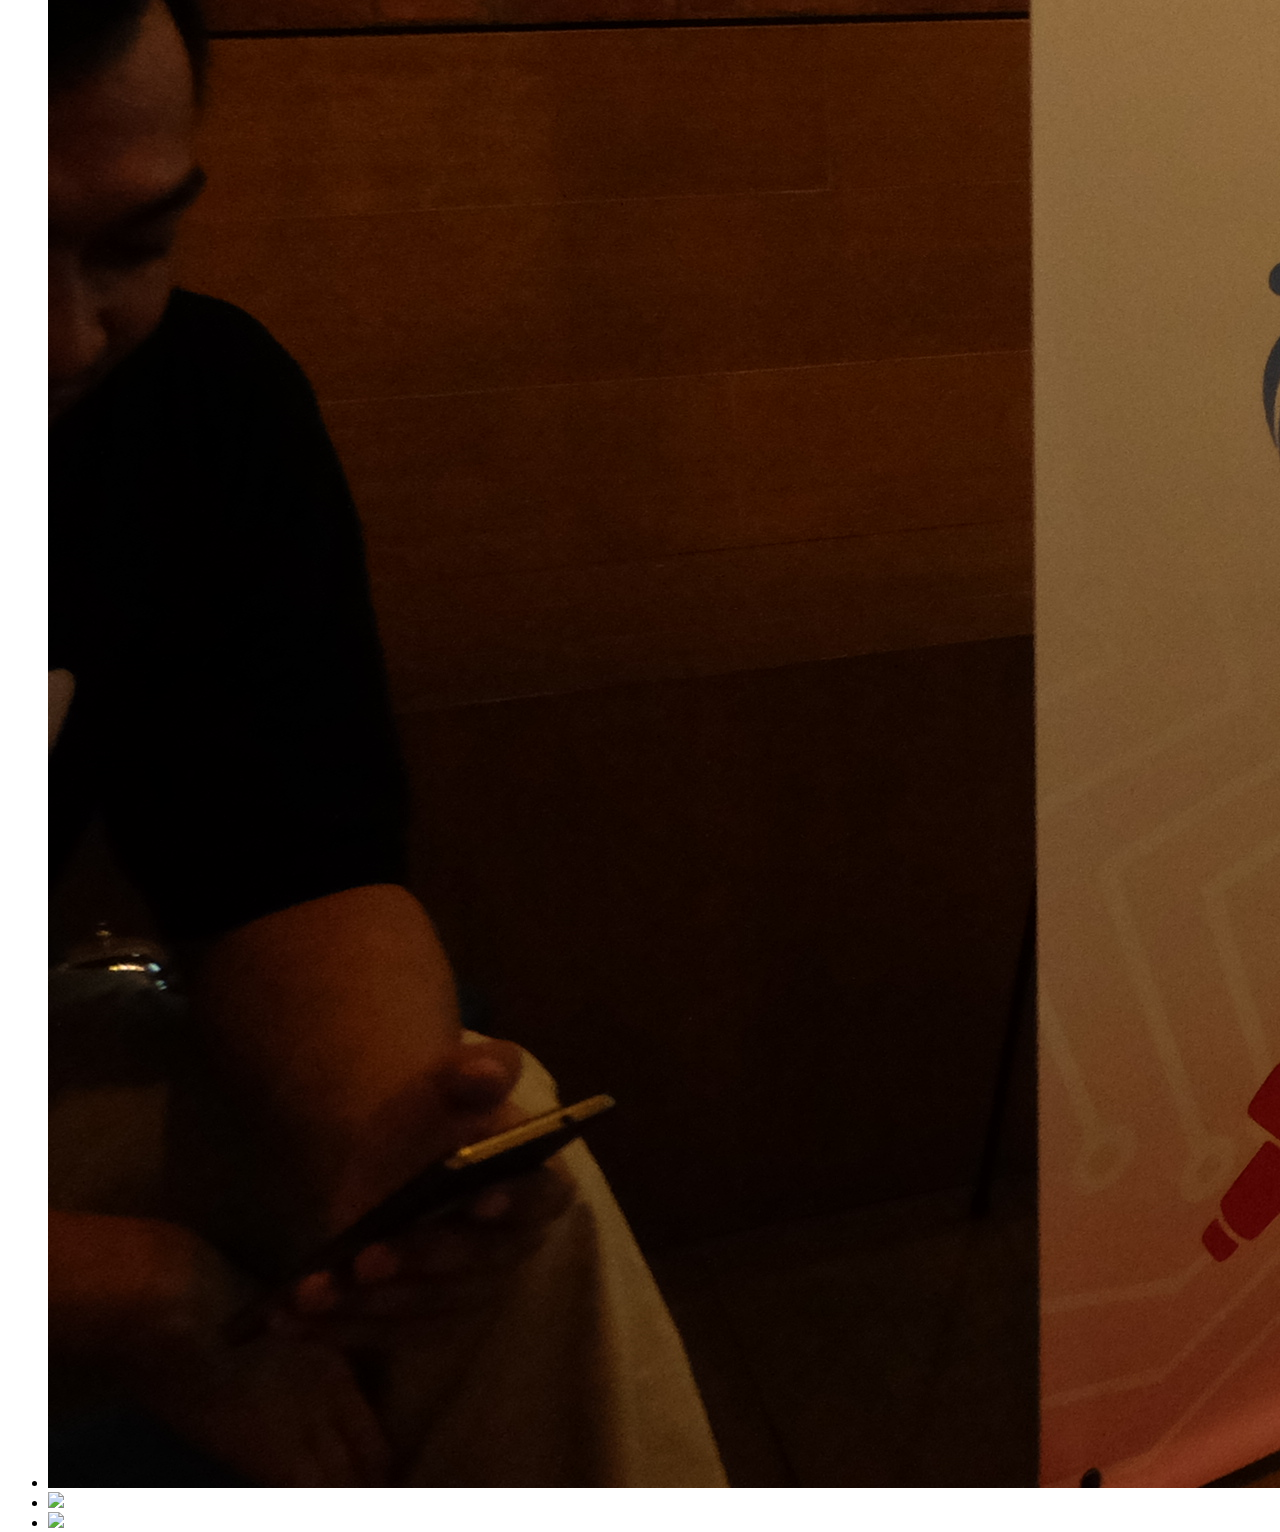
==== commit 4082f438: "speaker image" ====
--- a/index.html
+++ b/index.html
@@ -3,7 +3,7 @@
 <head>
 	<meta charset="UTF-8">
 	<title>Document</title>
-	<link rel="stylesheet" href="https://cdnjs.cloudflare.com/ajax/libs/materialize/0.97.7/css/materialize.min.css">
+	<link rel="stylesheet" href="https://cdnjs.cloudflare.com/ajax/libs/materialize/0.98.0/css/materialize.min.css">
 	<link rel="stylesheet" type="text/css" href="css/style.css">
 	<link href="https://fonts.googleapis.com/icon?family=Material+Icons"
 		rel="stylesheet">
@@ -72,14 +72,13 @@
 	<div class="container">
 		<div class="section" id="about">
 			<h4 class="center section-title">About LombokDev Meetup</h4>
-			<p>Lorem ipsum dolor sit amet, consectetur adipisicing elit. Nemo reprehenderit quae ipsam sunt illum sint officiis voluptatibus magni dicta est, quasi repudiandae animi earum porro mollitia magnam minima suscipit, soluta voluptates nisi. A iusto quam ipsam accusamus, placeat vel quo enim illum, nam amet voluptatibus saepe commodi dignissimos et harum porro laboriosam dolores. Fuga hic amet excepturi odit pariatur. </p>
+			<p class="content">Lorem ipsum dolor sit amet, consectetur adipisicing elit. Nemo reprehenderit quae ipsam sunt illum sint officiis voluptatibus magni dicta est, quasi repudiandae animi earum porro mollitia magnam minima suscipit, soluta voluptates nisi. A iusto quam ipsam accusamus, placeat vel quo enim illum, nam amet voluptatibus saepe commodi dignissimos et harum porro laboriosam dolores. Fuga hic amet excepturi odit pariatur. </p>
 
 		</div>
 
 		<div class="section" id="upcoming-event">
 			<h4 class="center section-title">Upcoming Event</h4>
-			<p class="subtitle">Tech Talk</p>
-			<p>This event will be held on December 3, 2017 Lorem ipsum dolor sit amet, consectetur adipisicing elit. Et voluptates doloribus, mollitia voluptatem sint deserunt? Quod ratione, quis! Placeat iste debitis dolorum libero tempora optio?</p>
+			<p class="content">Tech Talk. This event will be held on December 3, 2017 Lorem ipsum dolor sit amet, consectetur adipisicing elit. Et voluptates doloribus, mollitia voluptatem sint deserunt? Quod ratione, quis! Placeat iste debitis dolorum libero tempora optio?</p>
 			<div class="row">
 				<div class="col s4">
 					<div class="speaker">
@@ -103,7 +102,7 @@
 					<div class="speaker-desc">
 						<div class="speaker-title">
 							<h4>Subhan Nizar</h4>
-							<span>GIS with React.js</span>
+							<p>GIS with React.js</p>
 						</div>
 					</div>
 				</div>
@@ -129,7 +128,7 @@
 					<div class="speaker-desc">
 						<div class="speaker-title">
 							<h4>M. Nasrul Alawy</h4>
-							<span>Game development - "Get Started & How To"</span>
+							<p>Game development - "Get Started & How To"</p>
 						</div>
 					</div>
 				</div>
@@ -155,7 +154,7 @@
 					<div class="speaker-desc">
 						<div class="speaker-title">
 							<h4>Syamsul Muttaqin</h4>
-							<span>Taklukan SEO dengan Semantic Web</span>
+							<p>Taklukan SEO dengan Semantic Web</p>
 						</div>
 					</div>
 				</div>
--- a/css/style.css
+++ b/css/style.css
@@ -4,6 +4,10 @@
 
 nav {
 	transition: all 0.3s ease-in-out;
+}
+
+.navbar-fixed {
+	z-index: 10000;
 }
 
 .custom-nav {
@@ -22,7 +26,7 @@
 }
 .slider {
 	height: 100vh;
-	top: -74px;
+	top: -80px;
 }
 .slider .indicators {
 	z-index: 9999;
@@ -30,7 +34,12 @@
 }
 
 .section-title {
-	color: #F34235;
+	/*color: #F34235;*/
+	color: #444;
+	font-weight: 600;
+	line-height: 1.5;
+	margin: 0 0 30px;
+	font-family: 'Roboto', sans-serif !important;
 }
 .logo {
 	width: 100px;
@@ -92,13 +101,14 @@
     text-align: center;
 }
 
-.speaker-title span {
+.speaker-title p {
 	font-style: normal;
 	color: #999;
 	text-transform: uppercase;
 	font-size: 14px;
 	letter-spacing: 1px;
 	margin-top: 2px;
+	text-align: center;
 }
 
 .slider img {
@@ -110,8 +120,14 @@
 	background-size: cover;
 }
 
-.section p {
+.content {
 	line-height: 1.8;
 	font-size: 20px;
 	font-weight: 300;
+	color: #555;
+	text-align: center;
+}
+
+#about {
+	height: 500px;
 }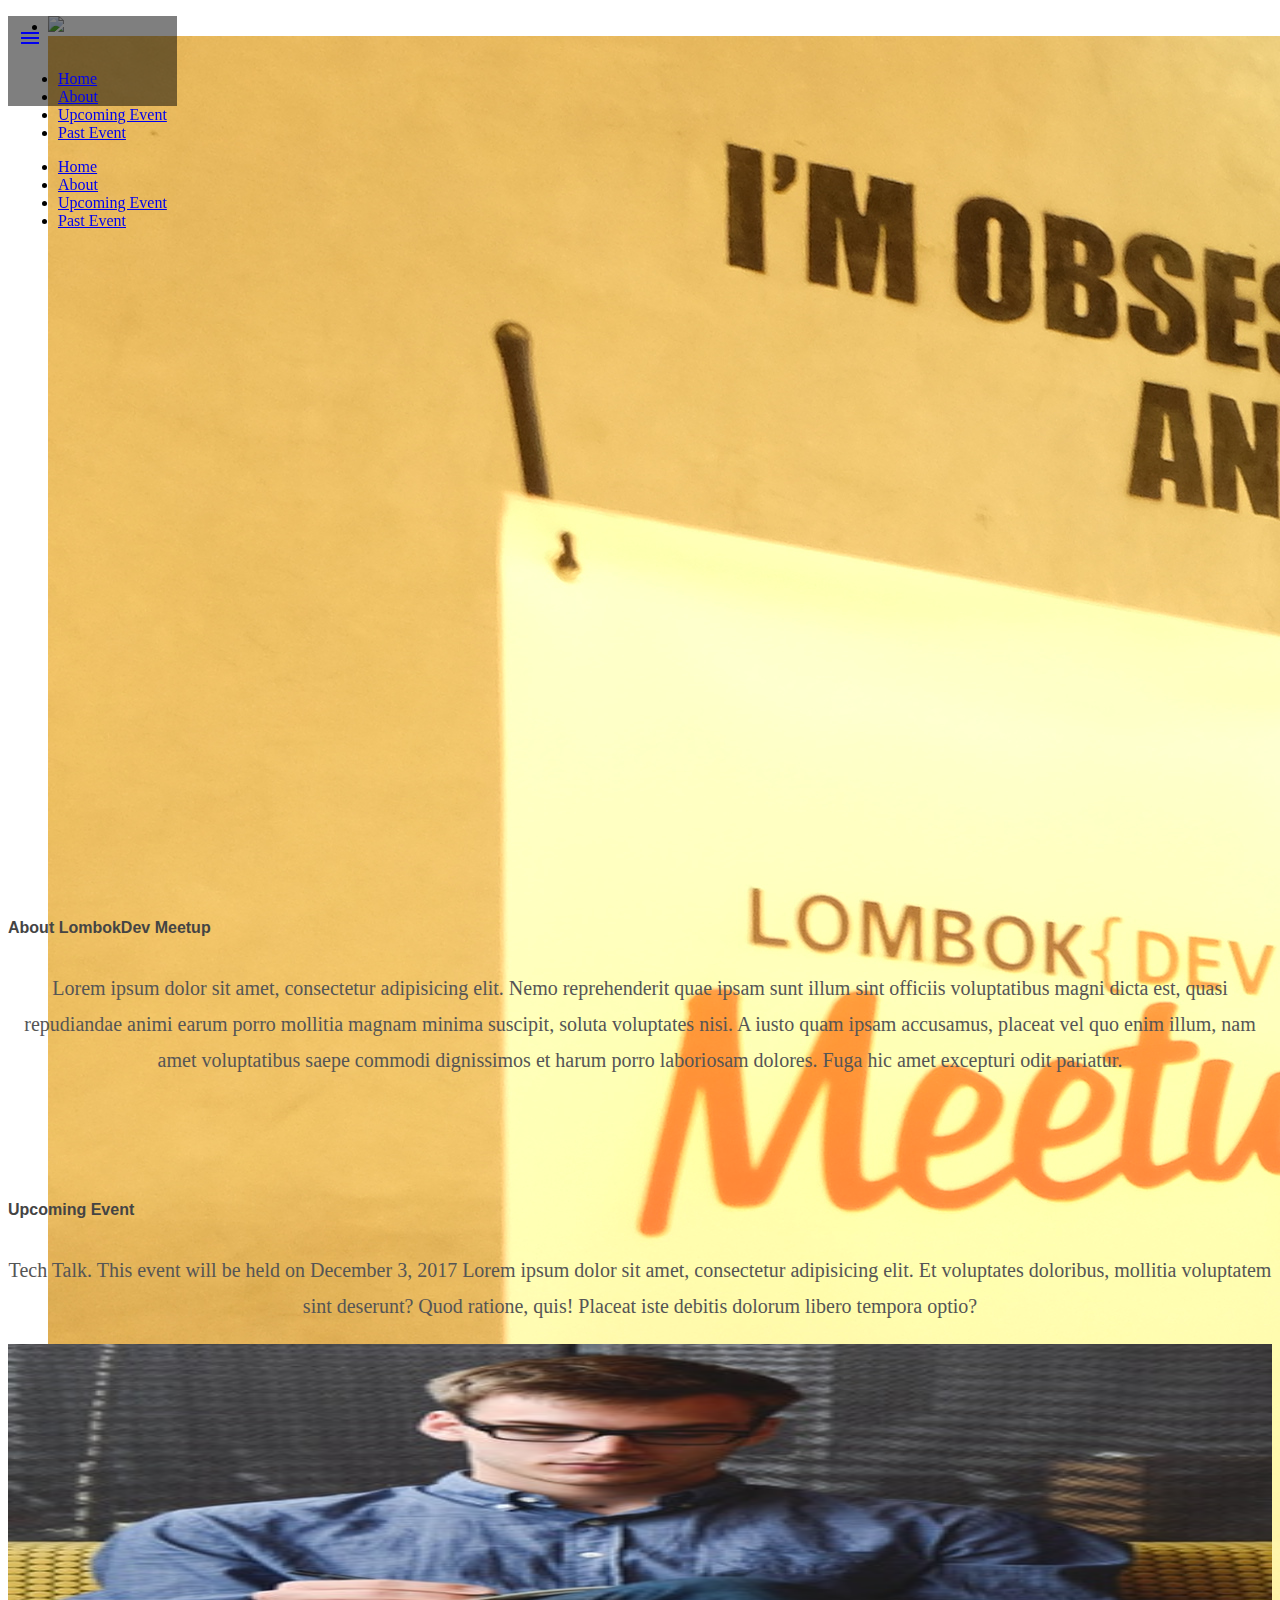
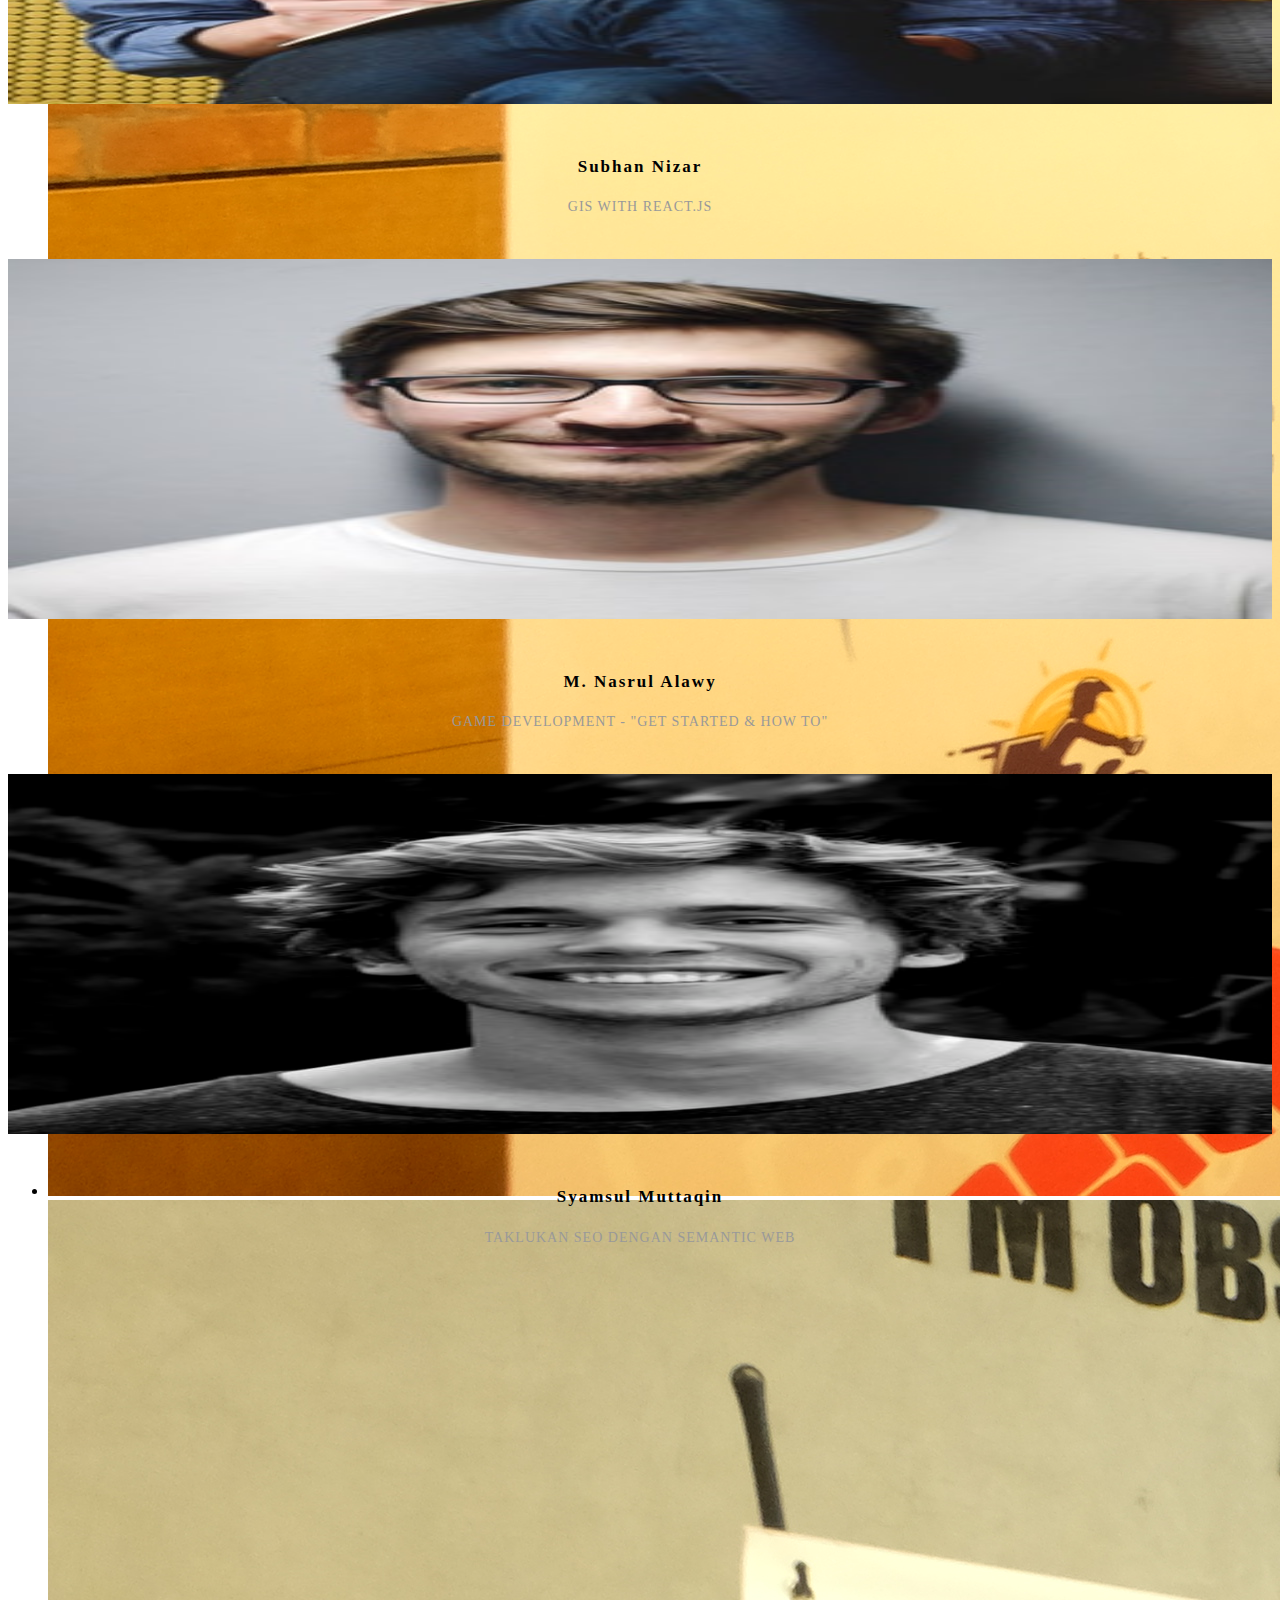
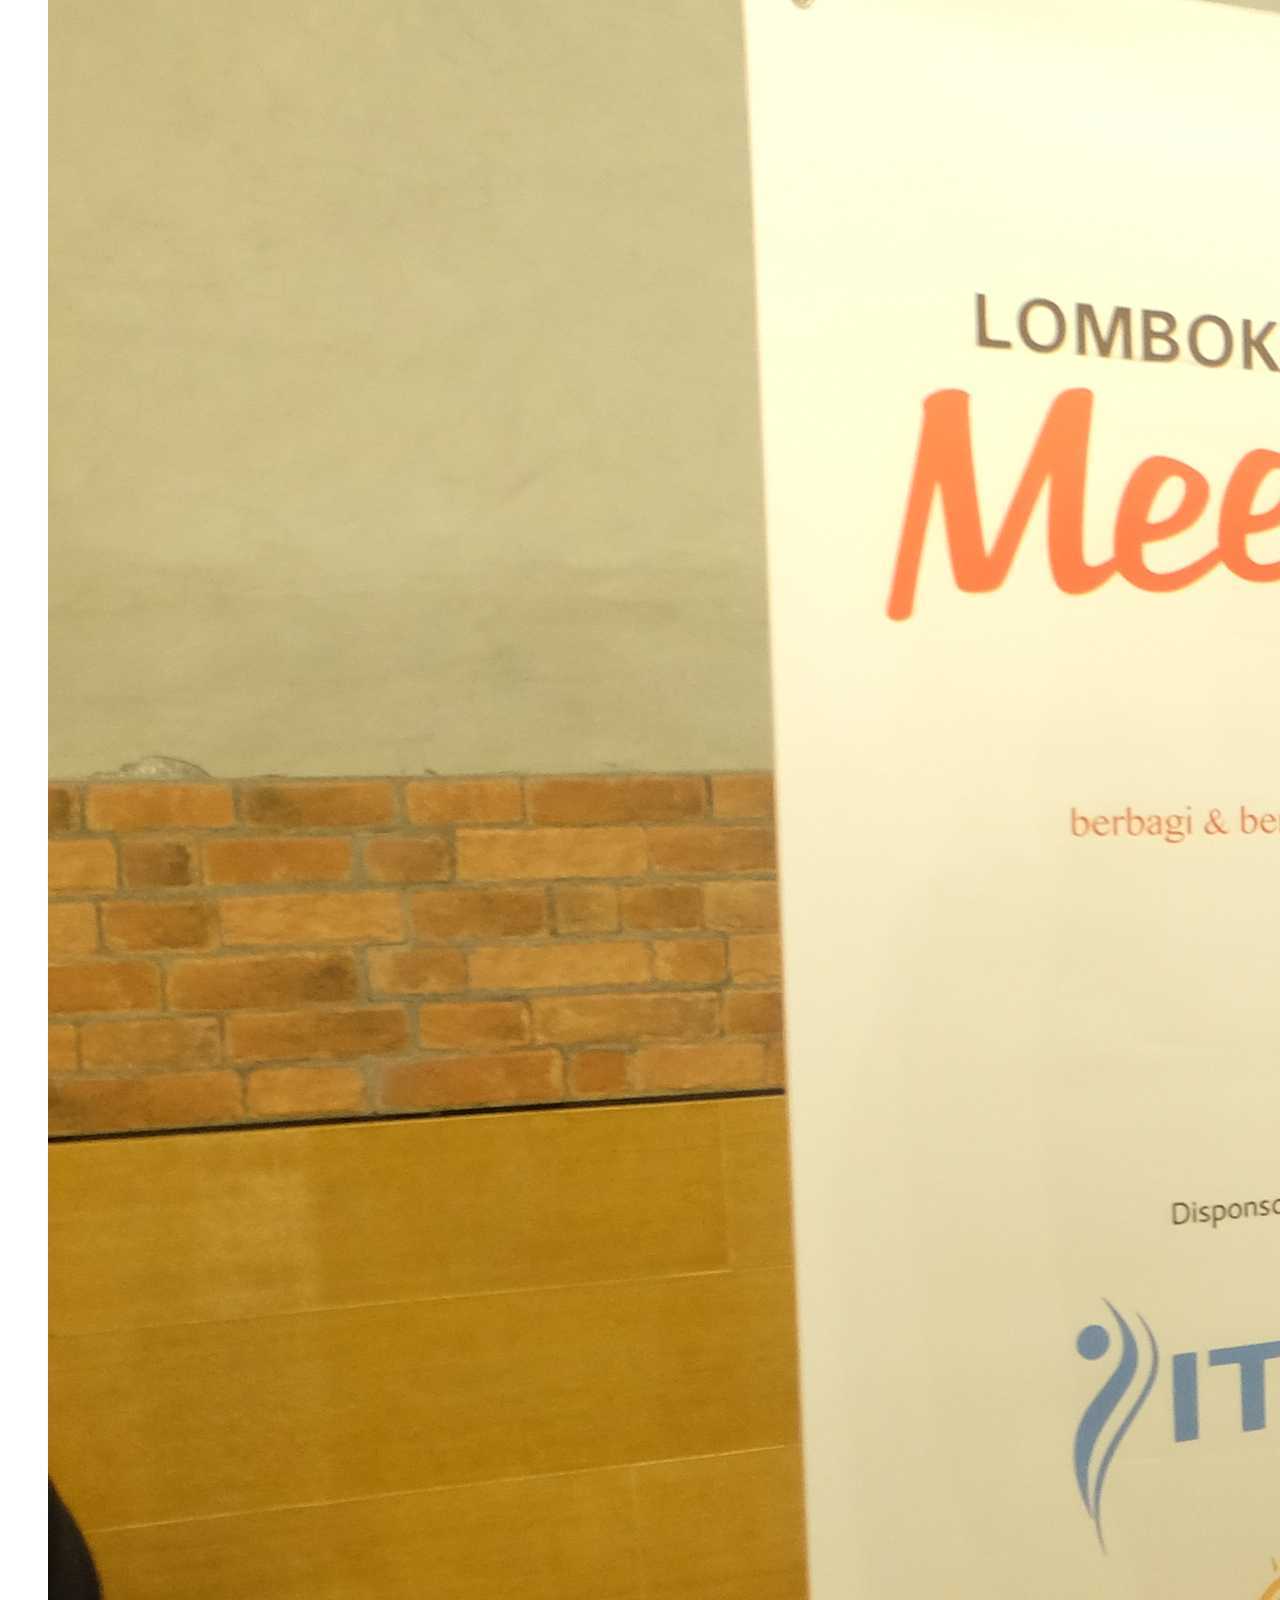
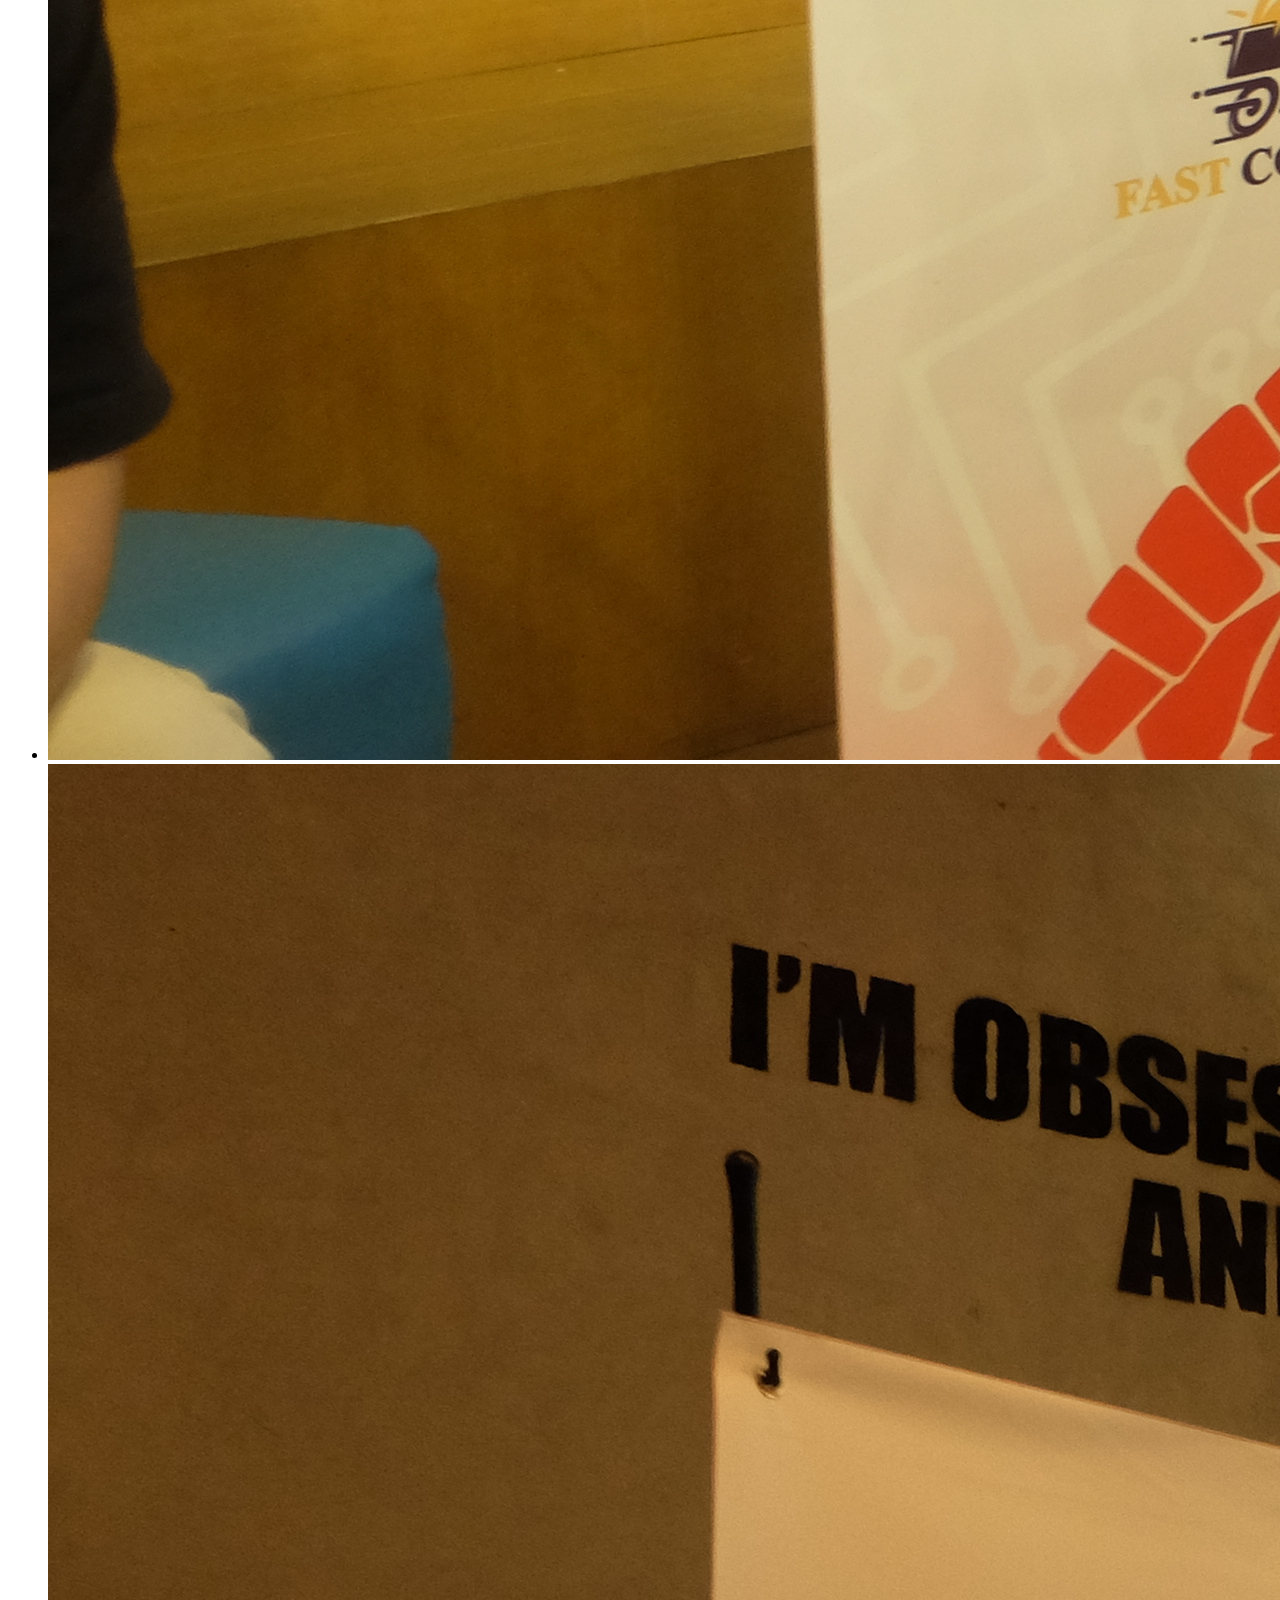
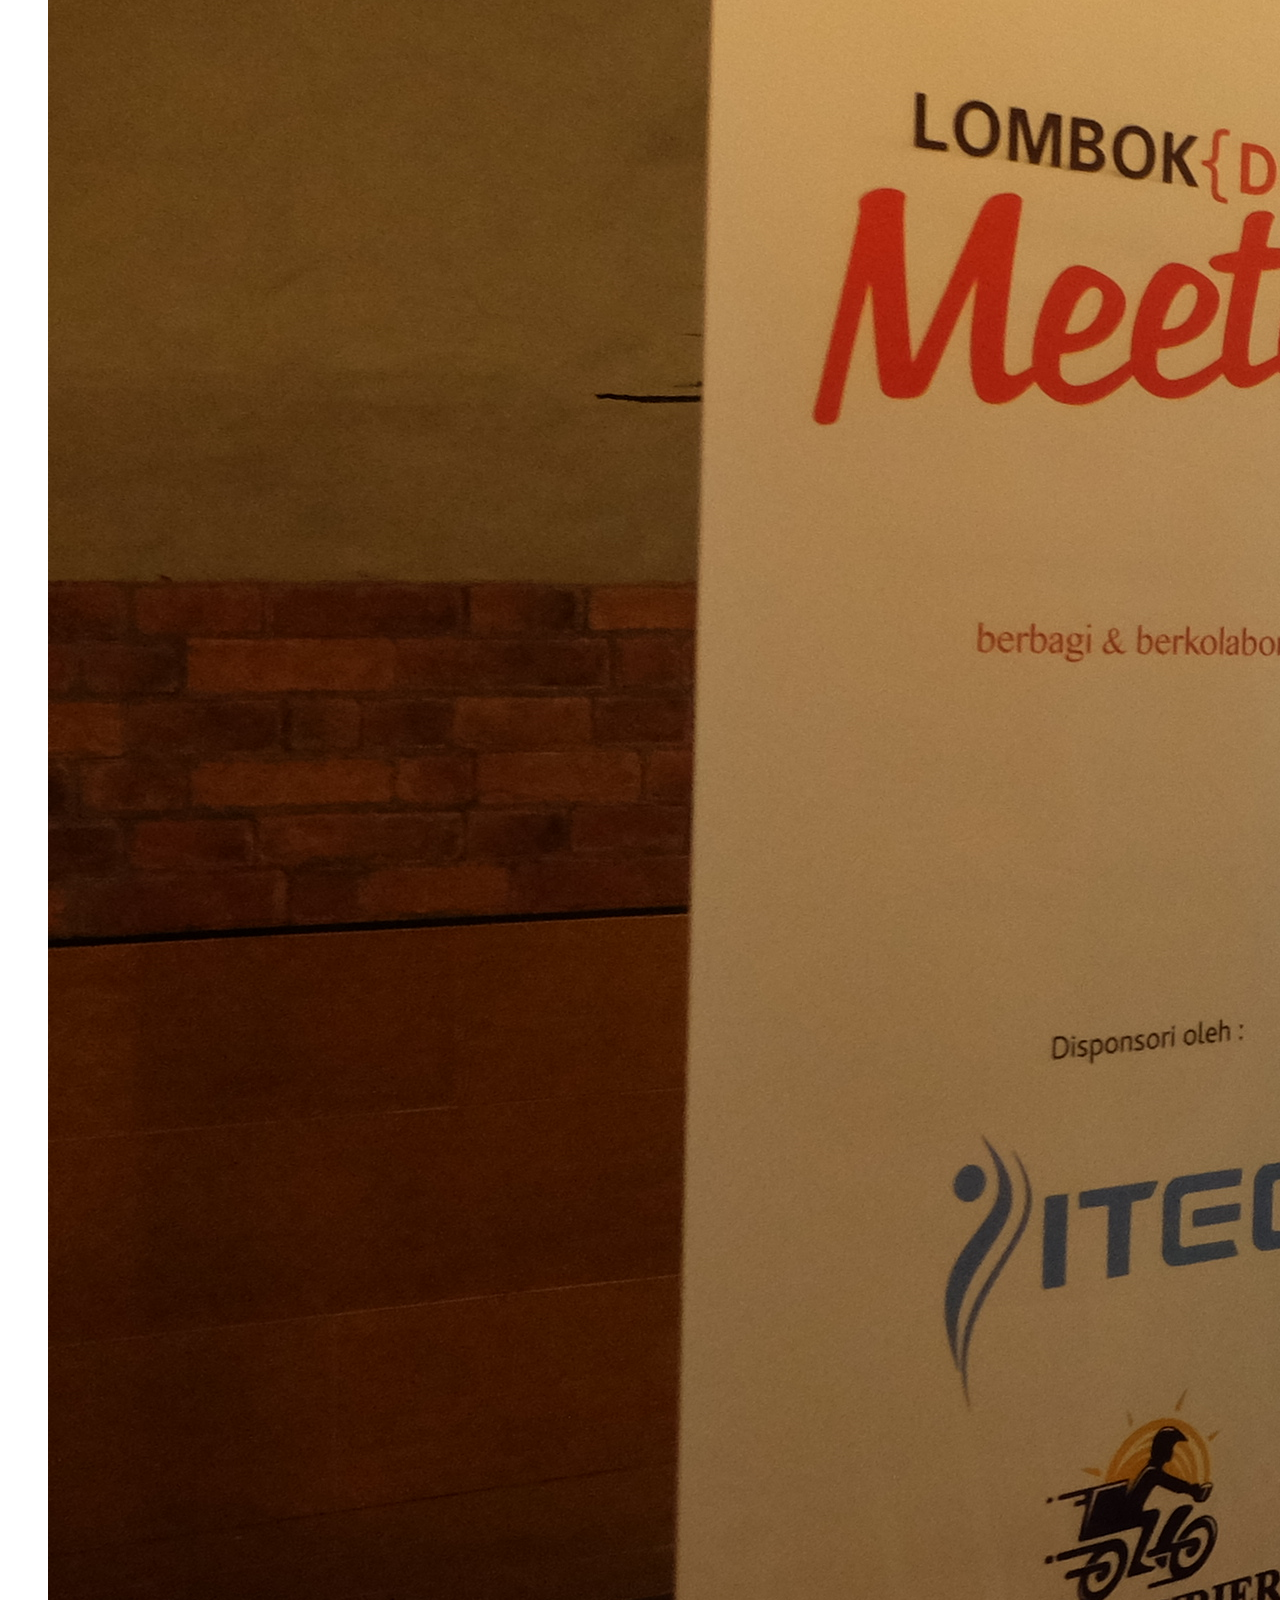
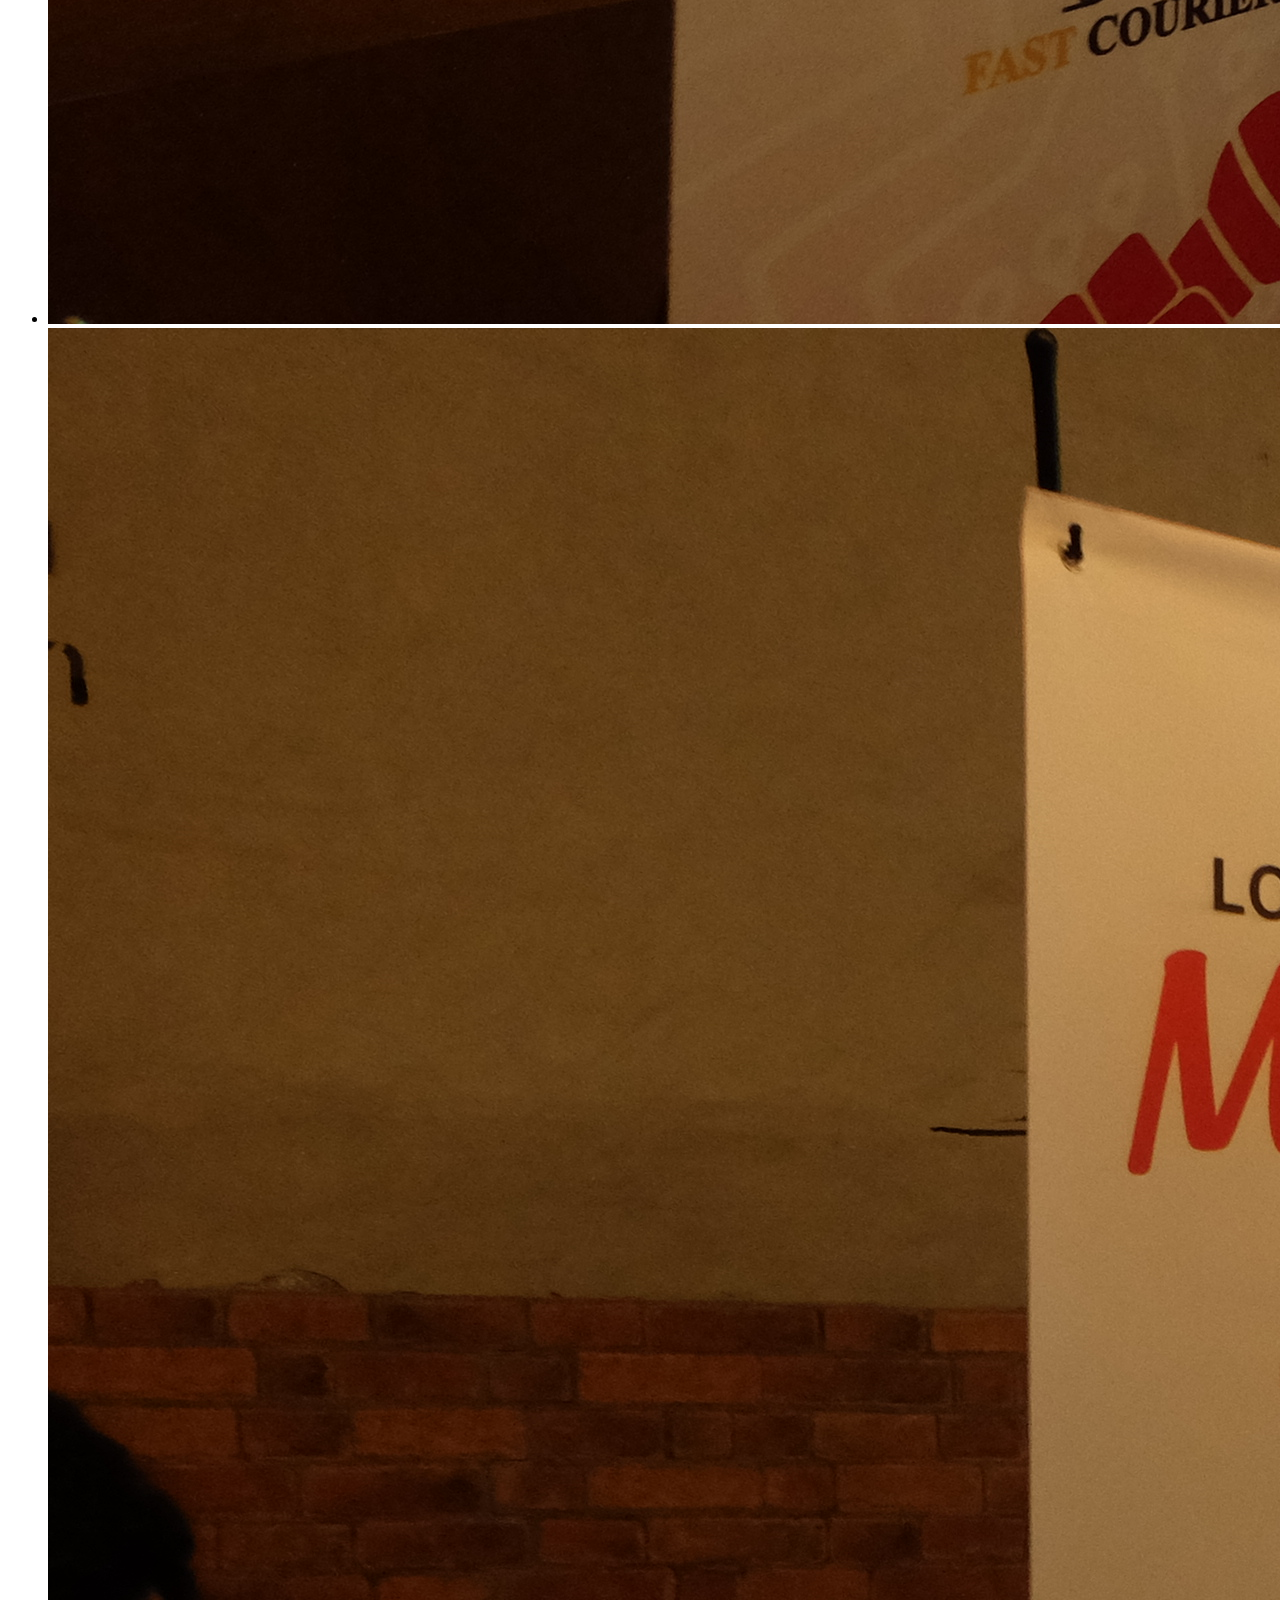
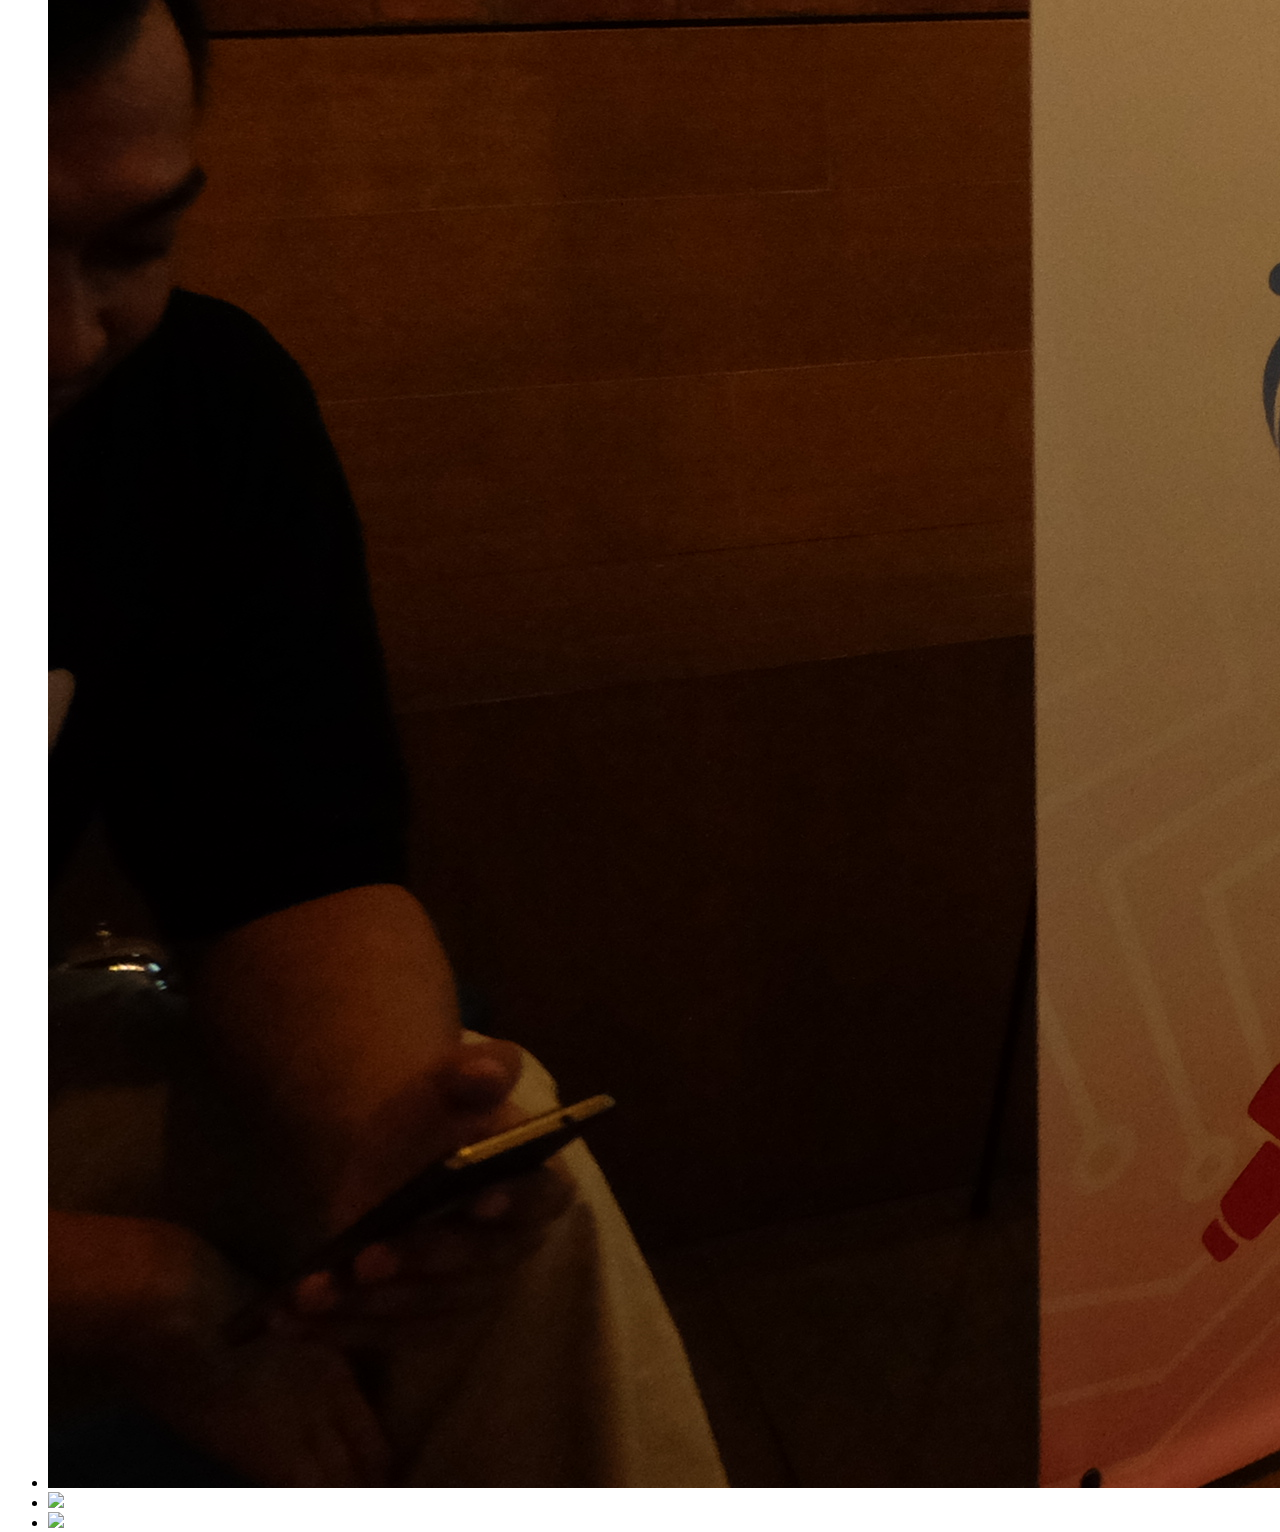
==== commit 773c95a9: "fixing section height" ====
--- a/index.html
+++ b/index.html
@@ -9,6 +9,7 @@
 		rel="stylesheet">
 </head>
 <body>
+	
 
 	<div class="navbar-fixed">
 		<nav class="custom-nav">
@@ -70,17 +71,18 @@
 	</div>
 
 	<div class="container">
-		<div class="section" id="about">
+		<div class="section col s12 m12" id="about">
+
 			<h4 class="center section-title">About LombokDev Meetup</h4>
 			<p class="content">Lorem ipsum dolor sit amet, consectetur adipisicing elit. Nemo reprehenderit quae ipsam sunt illum sint officiis voluptatibus magni dicta est, quasi repudiandae animi earum porro mollitia magnam minima suscipit, soluta voluptates nisi. A iusto quam ipsam accusamus, placeat vel quo enim illum, nam amet voluptatibus saepe commodi dignissimos et harum porro laboriosam dolores. Fuga hic amet excepturi odit pariatur. </p>
 
 		</div>
 
-		<div class="section" id="upcoming-event">
+		<div class="section col s12 m12" id="upcoming-event">
 			<h4 class="center section-title">Upcoming Event</h4>
 			<p class="content">Tech Talk. This event will be held on December 3, 2017 Lorem ipsum dolor sit amet, consectetur adipisicing elit. Et voluptates doloribus, mollitia voluptatem sint deserunt? Quod ratione, quis! Placeat iste debitis dolorum libero tempora optio?</p>
 			<div class="row">
-				<div class="col s4">
+				<div class="col s12 m4">
 					<div class="speaker">
 						<div class="speaker-image">
 							<img src="img/entrepreneur-startup-start-up-man-39866 (1).jpeg" alt="">
@@ -106,7 +108,7 @@
 						</div>
 					</div>
 				</div>
-				<div class="col s4">
+				<div class="col s12 m4">
 					<div class="speaker">
 						<div class="speaker-image">
 							<img src="img/pexels-photo-220453.jpeg" alt="">
@@ -132,7 +134,7 @@
 						</div>
 					</div>
 				</div>
-				<div class="col s4">
+				<div class="col s12 m4">
 					<div class="speaker">
 						<div class="speaker-image">
 							<img src="img/pexels-photo-91227.jpeg" alt="">
--- a/css/style.css
+++ b/css/style.css
@@ -129,5 +129,5 @@
 }
 
 #about {
-	height: 500px;
+	padding-bottom: 100px;
 }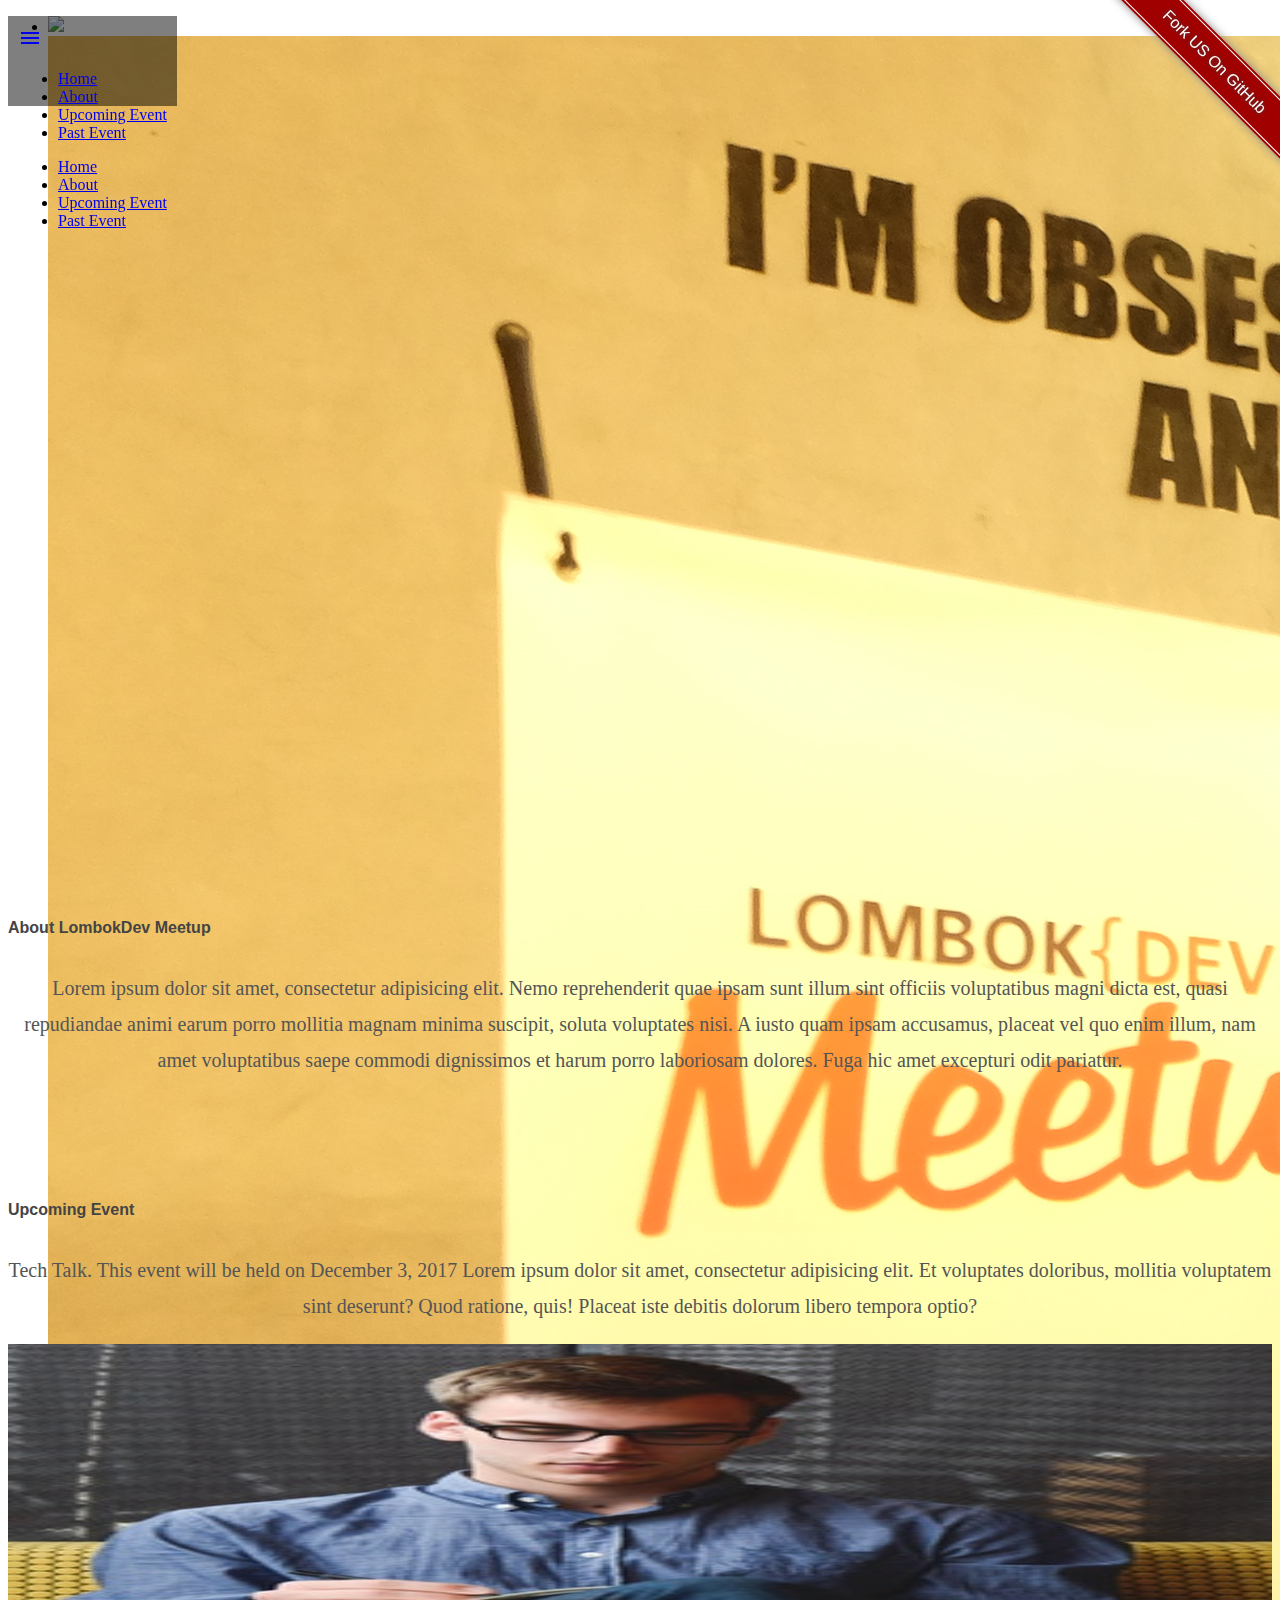
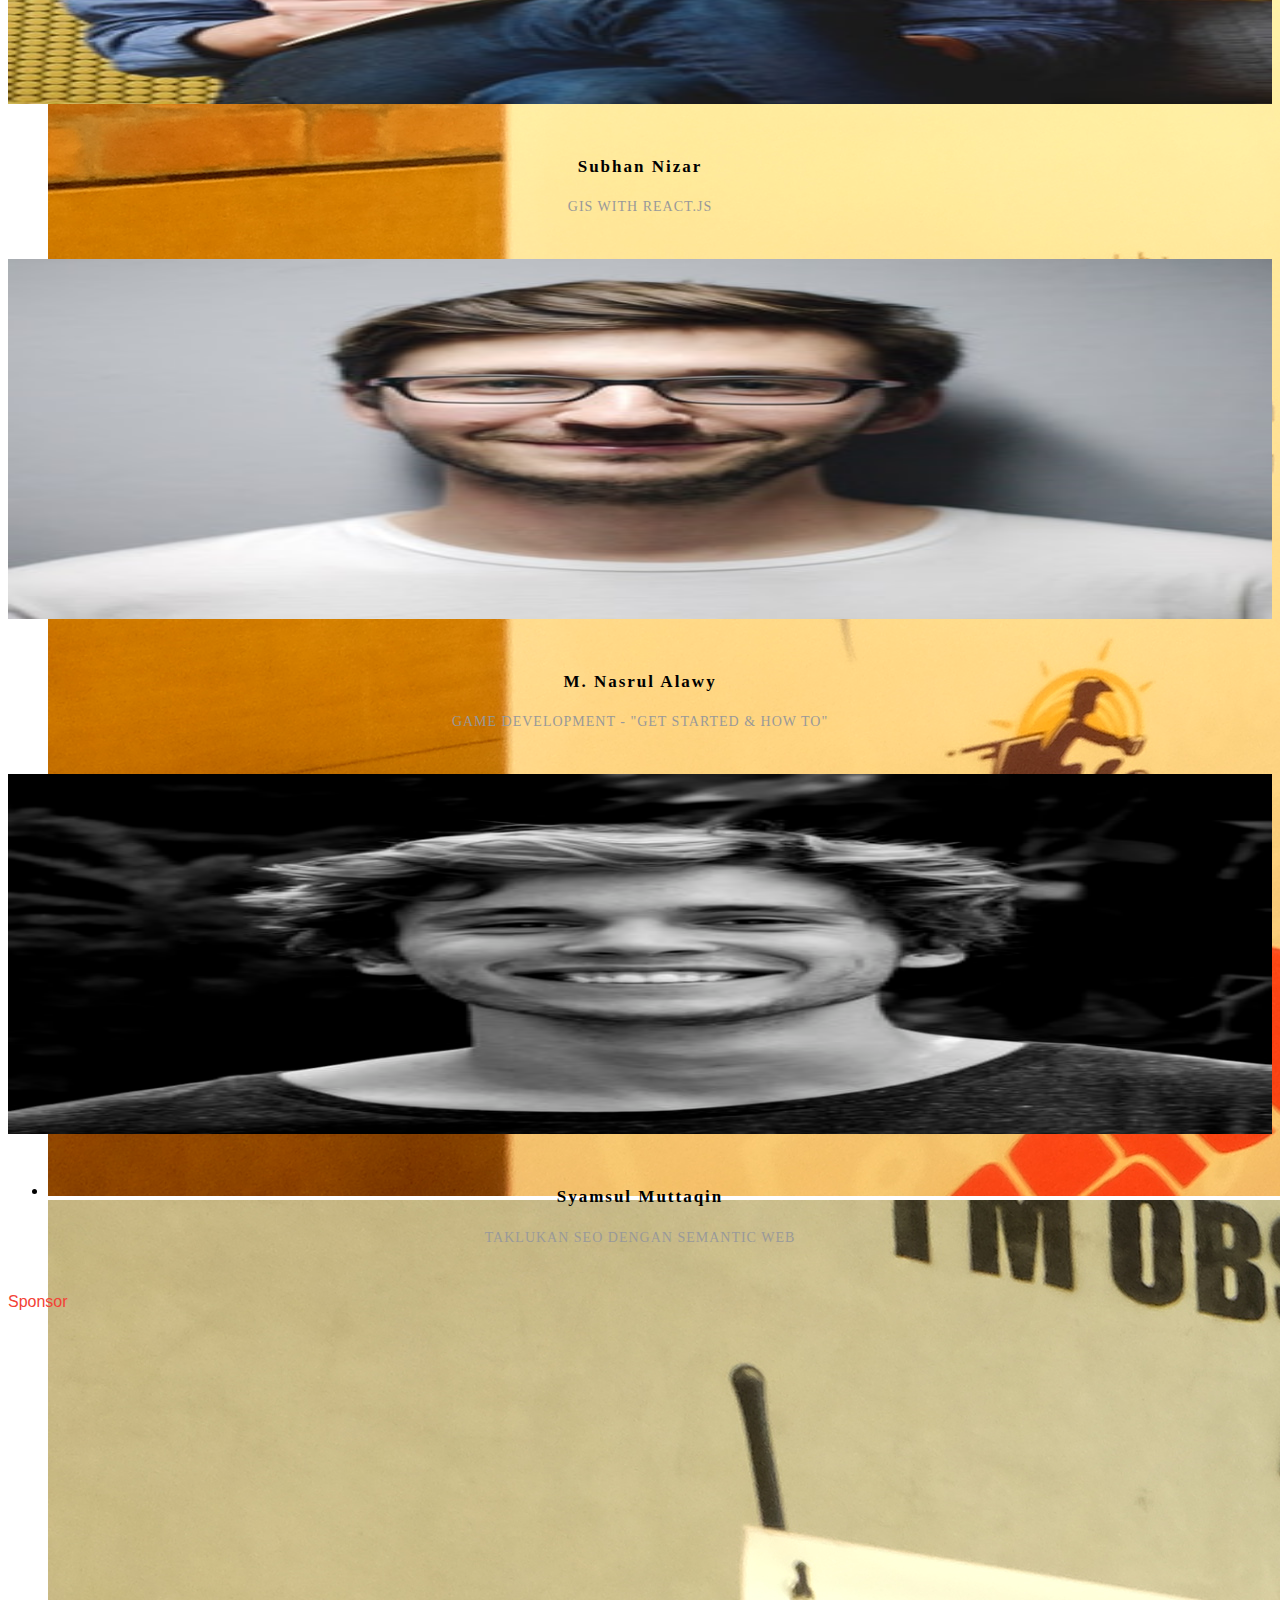
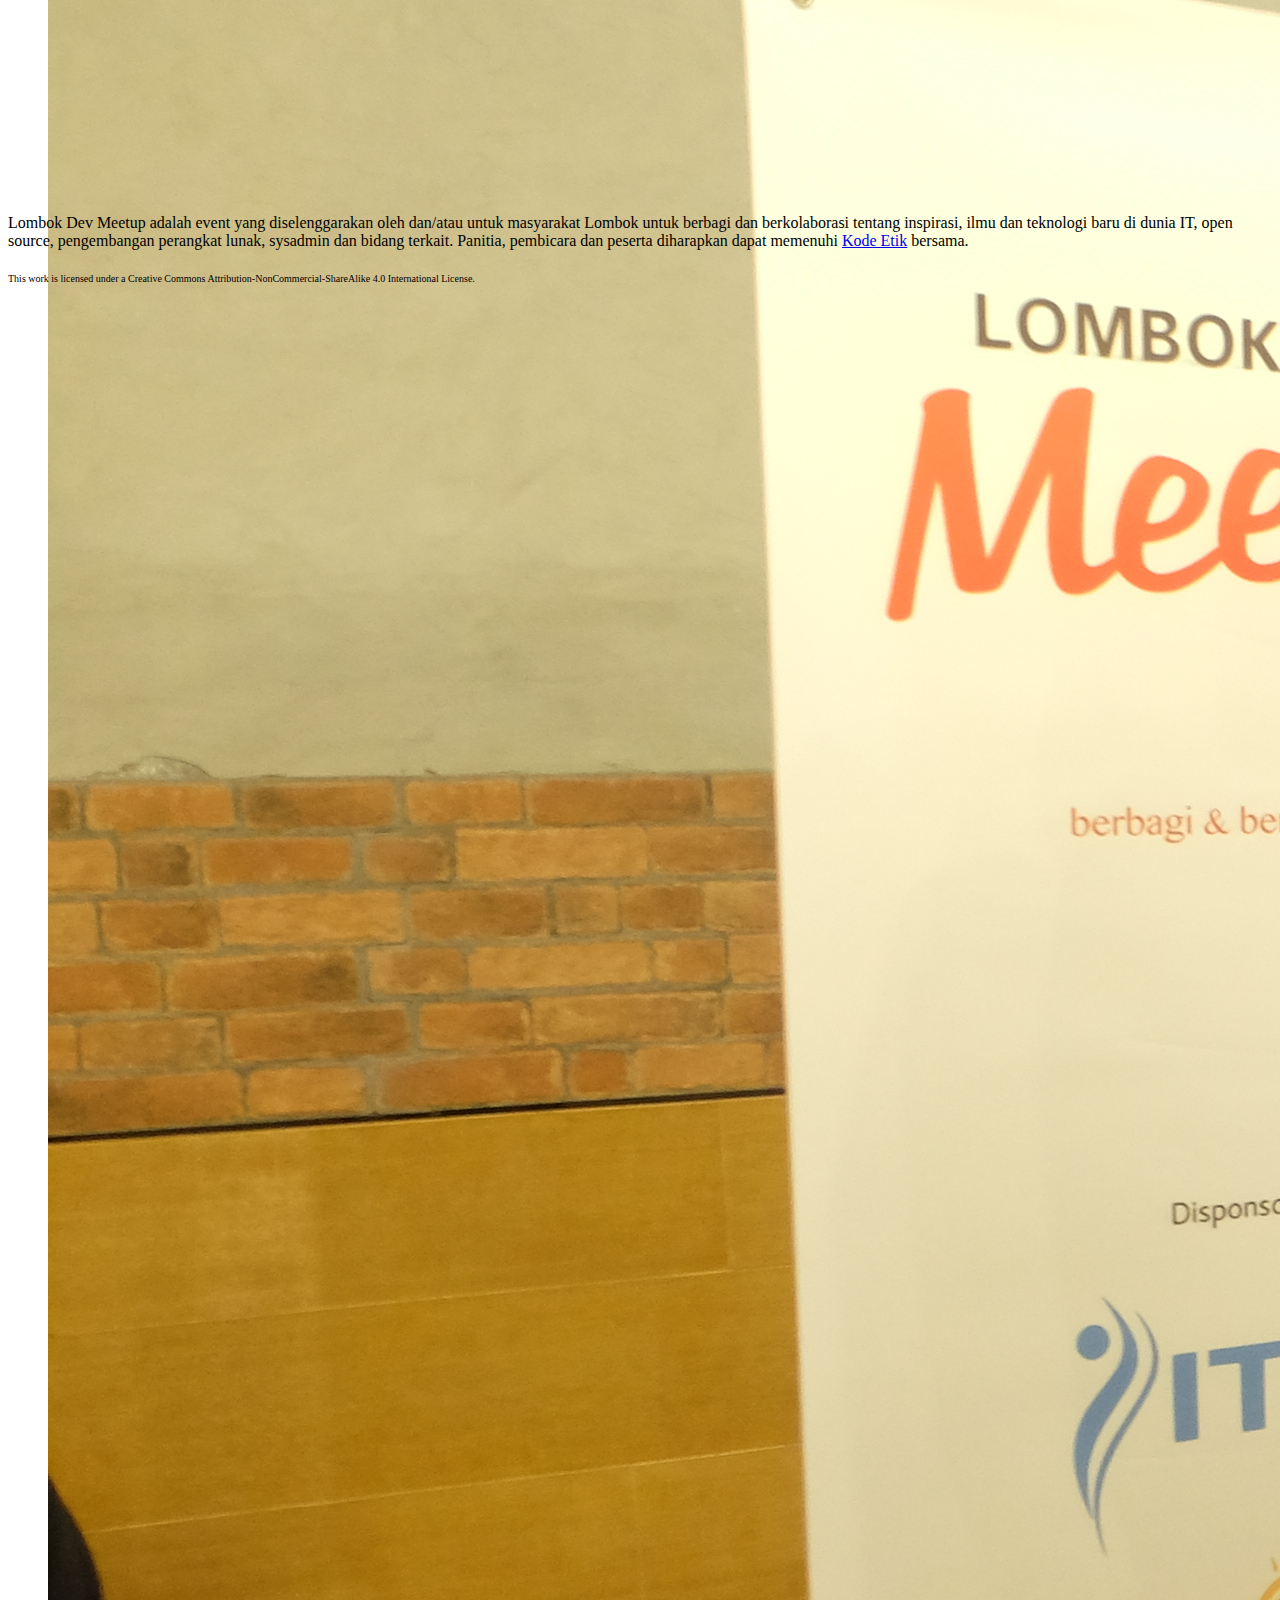
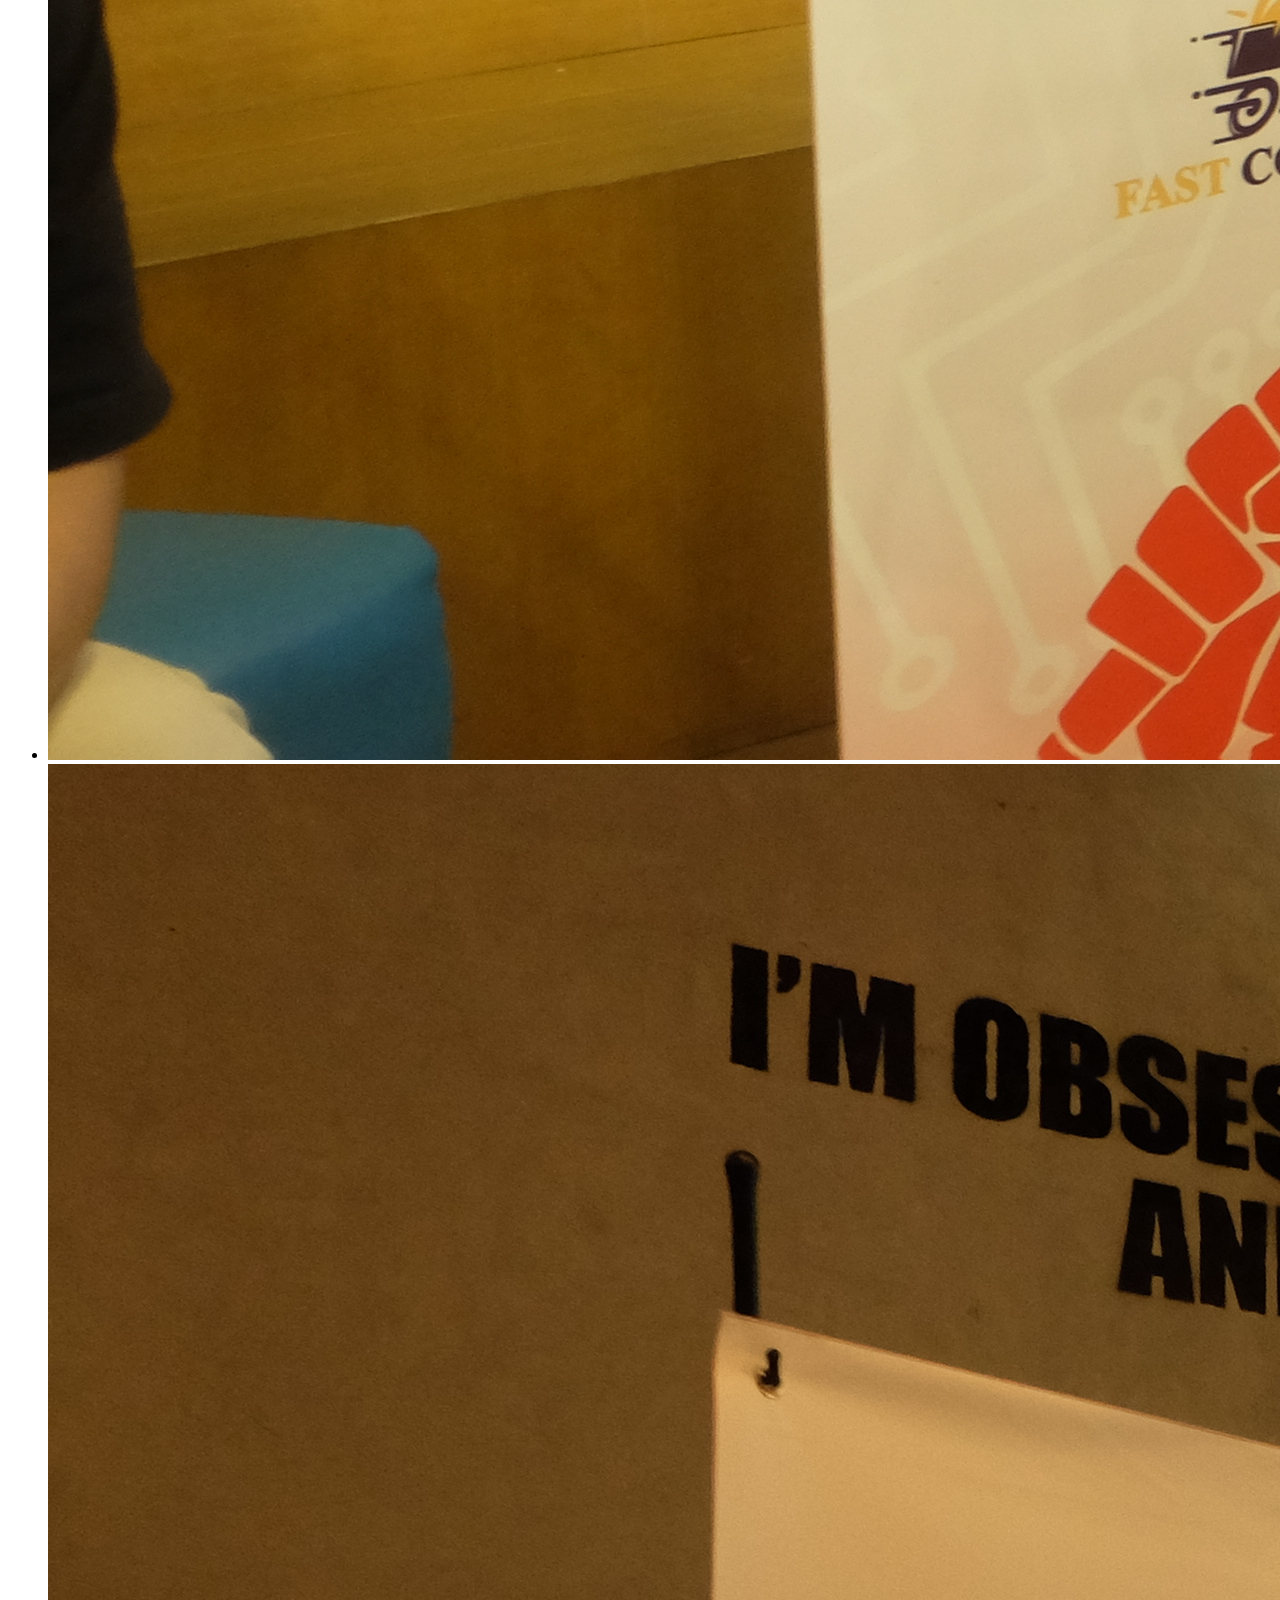
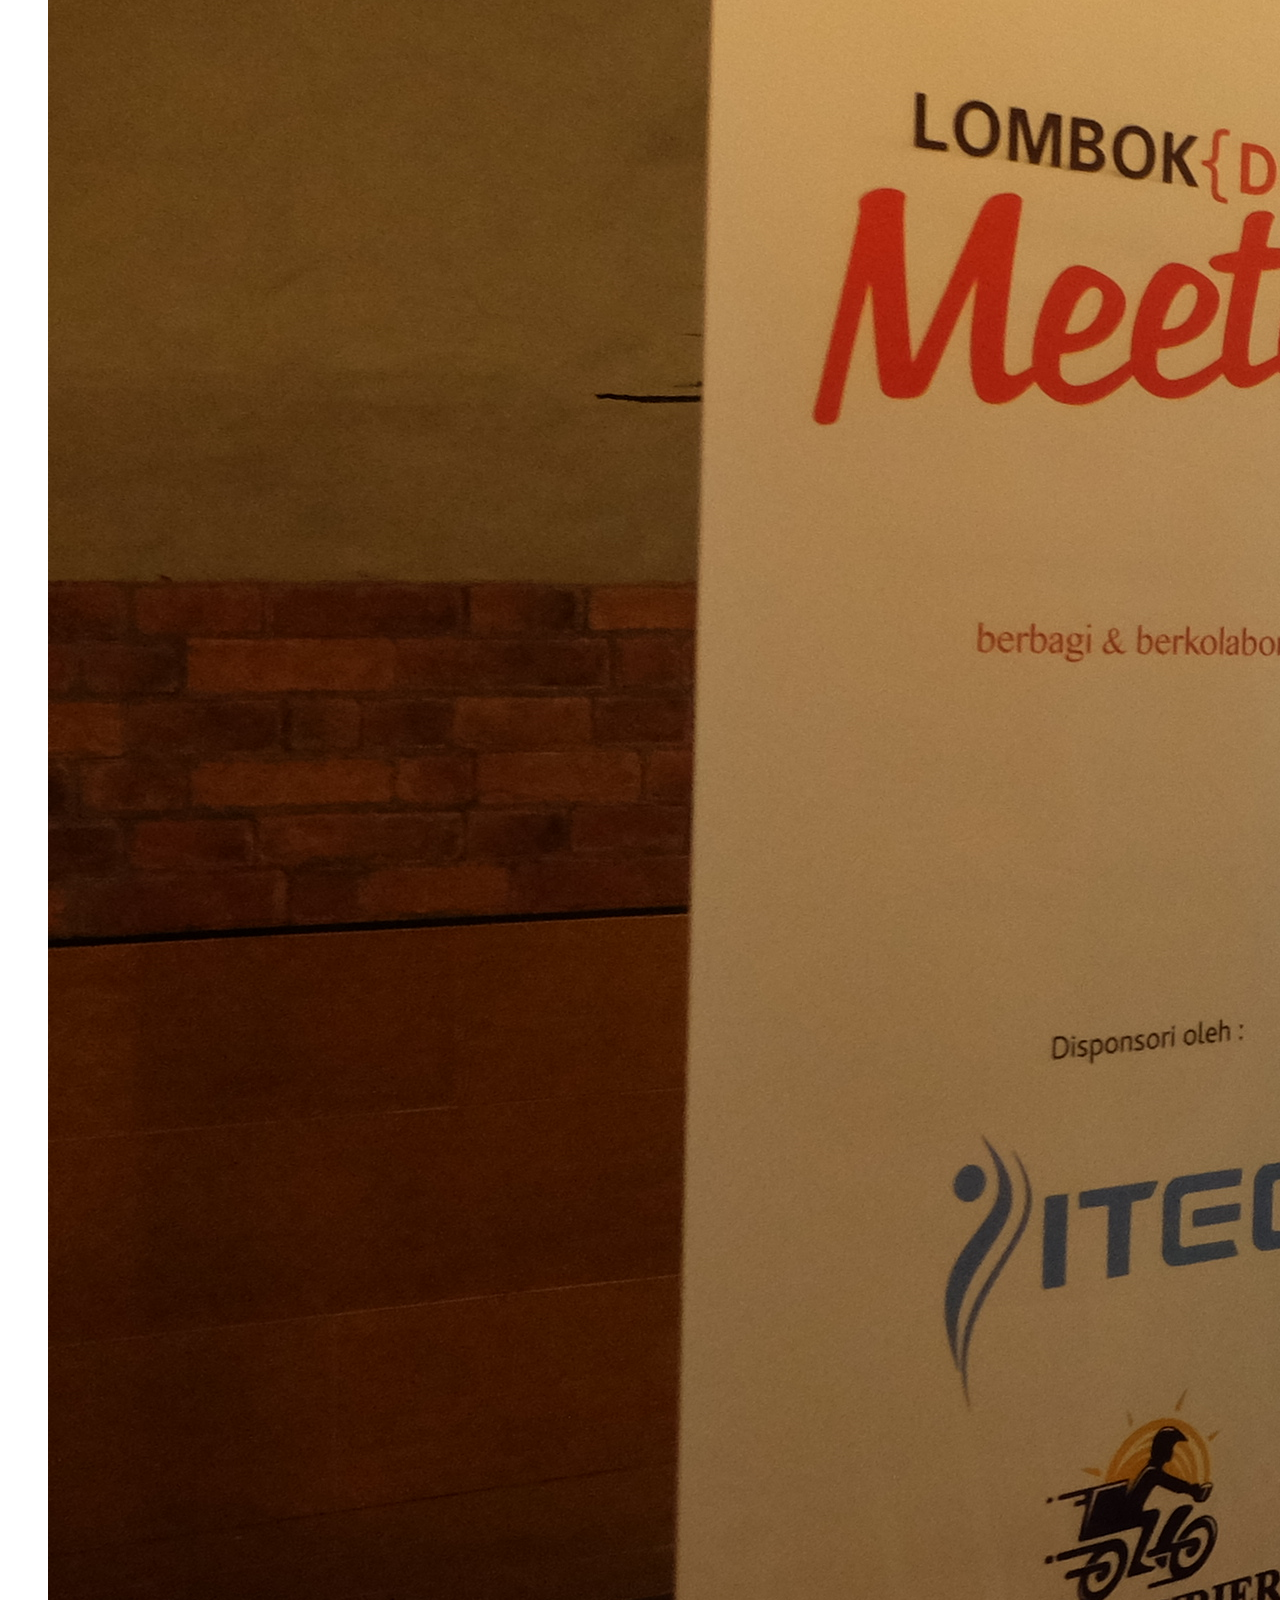
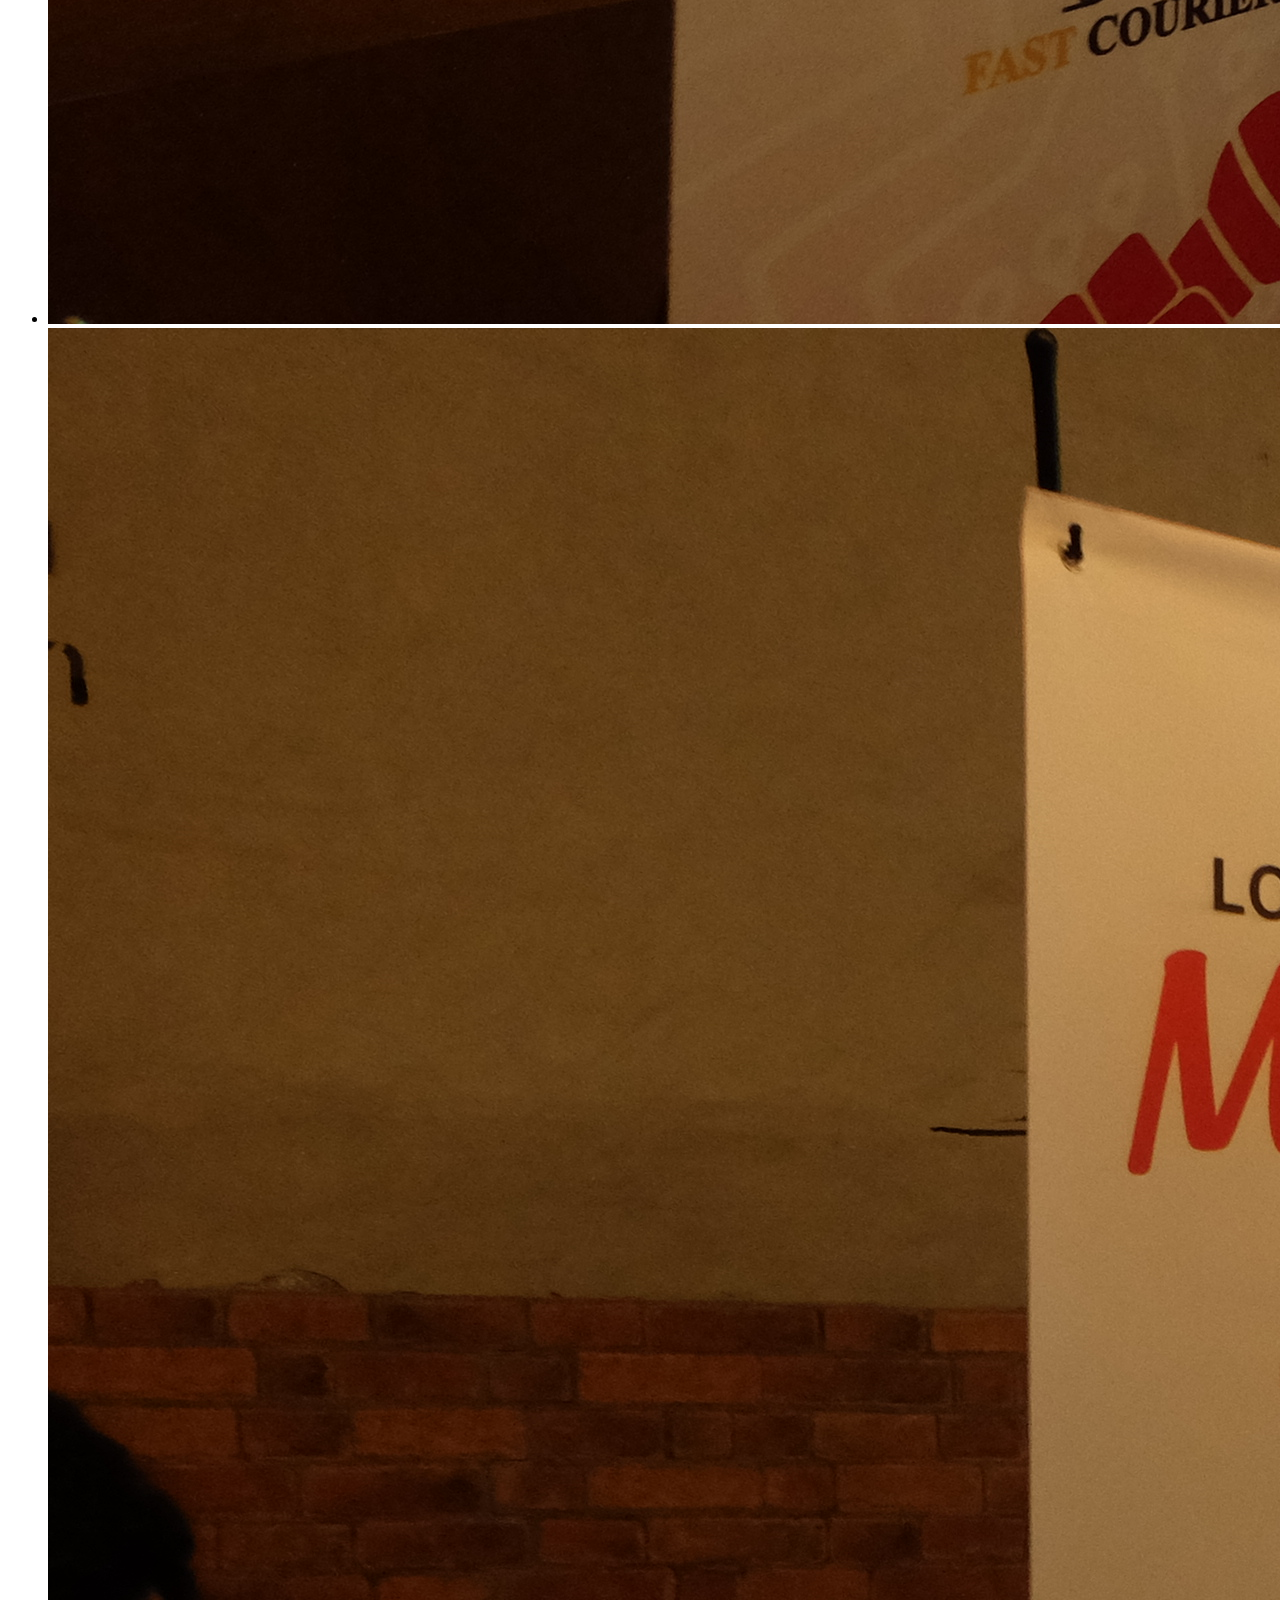
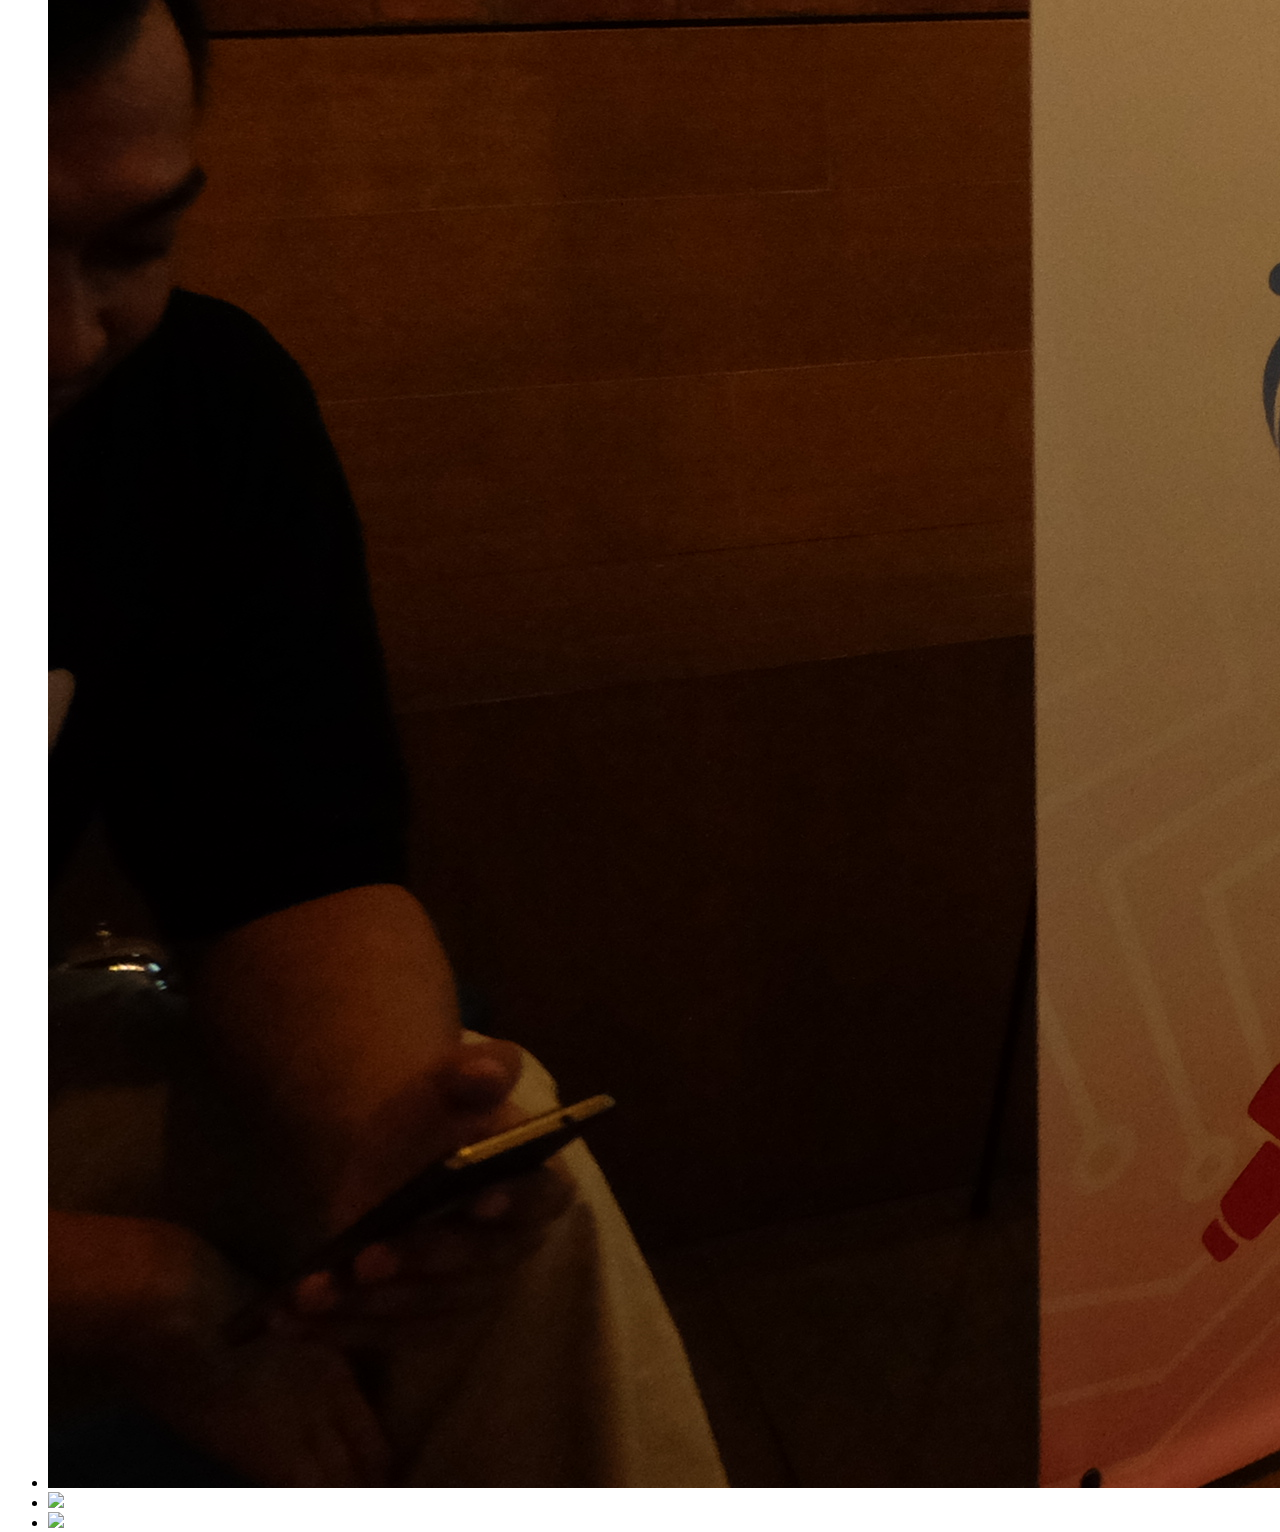
==== commit cf573495: "footer" ====
--- a/index.html
+++ b/index.html
@@ -5,11 +5,19 @@
 	<title>Document</title>
 	<link rel="stylesheet" href="https://cdnjs.cloudflare.com/ajax/libs/materialize/0.98.0/css/materialize.min.css">
 	<link rel="stylesheet" type="text/css" href="css/style.css">
+	<link rel="stylesheet" type="text/css" href="css/fork.min.css">
 	<link href="https://fonts.googleapis.com/icon?family=Material+Icons"
 		rel="stylesheet">
 </head>
 <body>
 	
+	<div class="fork-me-wrapper">
+        <div class="fork-me">
+            <a class="fork-me-link" href="https://github.com/LombokDevMeetup/lombokdevmeetup.github.io">
+                  <span class="fork-me-text">Fork US On GitHub</span>
+              </a>
+        </div>
+    </div>
 
 	<div class="navbar-fixed">
 		<nav class="custom-nav">
@@ -161,11 +169,29 @@
 					</div>
 				</div>
 			</div>
+			<h4 class="subtitle center">Sponsor</h4>
 		</div>
 
 
 
 	</div>
+
+	<div class="footer"></div>
+	<iframe src="https://www.google.com/maps/embed?pb=!1m18!1m12!1m3!1d3945.3131560282272!2d116.08404931528578!3d-8.565856689258132!2m3!1f0!2f0!3f0!3m2!1i1024!2i768!4f13.1!3m3!1m2!1s0x2dcdc05faeda82e9%3A0x2882bcda643adddb!2sSoetjipto+Coffee+and+Resto!5e0!3m2!1sen!2sid!4v1507466433244" width="100%" height="450" frameborder="0" style="border:0" allowfullscreen></iframe>
+
+        <div class="footer-copyright">
+            <div class="container">
+
+                <p class="text-center black-text">
+                    Lombok Dev Meetup adalah event yang diselenggarakan oleh dan/atau untuk masyarakat Lombok untuk berbagi dan berkolaborasi
+                    tentang inspirasi, ilmu dan teknologi baru di dunia IT, open source, pengembangan perangkat lunak, sysadmin
+                    dan bidang terkait. Panitia, pembicara dan peserta diharapkan dapat memenuhi <a class="red-text"
+                        href="https://gist.githubusercontent.com/herpiko/7b066babcabce2e6494617e57b5a17fb/raw/3f8d13b64fbc9ac22e422272c96192e5e1026d24/kodeetik.txt">Kode Etik</a>                    bersama.<br><br>
+                    <span style="font-size:10px">This work is licensed under a Creative Commons Attribution-NonCommercial-ShareAlike 4.0 International License.</span>
+                </p>
+            </div>
+        </div>
+    </footer>
 
 	
 	<script src="https://ajax.googleapis.com/ajax/libs/jquery/2.1.1/jquery.min.js"></script>
--- a/css/style.css
+++ b/css/style.css
@@ -34,13 +34,21 @@
 }
 
 .section-title {
-	/*color: #F34235;*/
 	color: #444;
 	font-weight: 600;
 	line-height: 1.5;
 	margin: 0 0 30px;
 	font-family: 'Roboto', sans-serif !important;
 }
+
+.subtitle {
+	color: #F34235;
+	font-weight: 300;
+	line-height: 1.5;
+	margin: 0 0 30px;
+	font-family: 'Roboto', sans-serif !important;
+}
+
 .logo {
 	width: 100px;
 	height: 50px;
@@ -130,4 +138,8 @@
 
 #about {
 	padding-bottom: 100px;
+}
+
+.fork-me-wrapper {
+	z-index: 999999 !important;
 }--- a/css/fork.min.css
+++ b/css/fork.min.css
@@ -0,0 +1 @@
+/*! fork-me-on-github v2.1.0 | (c) 2014, 2014 | MIT License | https://github.com/edull24/fork-me-on-github */.fork-me-wrapper{width:170px;height:170px;position:absolute;top:0;right:0;overflow:hidden;z-index:9999}.fork-me{width:42px;height:42px;position:absolute;top:5px;right:5px;background-color:#a00000;background-image:url("[data-uri]");background-repeat:no-repeat;background-position:center center;overflow:hidden;white-space:nowrap}@media only screen and (min-width: 40.063em){.fork-me{width:auto;height:auto;top:40px;right:-55px;padding:2px 0;box-shadow:0 0 10px 0 #888888;background-color:#a00000;background-image:none !important;-webkit-transform:rotate(45deg);transform:rotate(45deg)}}.fork-me-link,.fork-me-link:link,.fork-me-link:visited,.fork-me-link:hover,.fork-me-link:focus,.fork-me-link:active{display:block;height:100%;text-decoration:none;border:none}@media only screen and (min-width: 40.063em){.fork-me-link,.fork-me-link:link,.fork-me-link:visited,.fork-me-link:hover,.fork-me-link:focus,.fork-me-link:active{font-family:"Helvetica Neue", "Helvetica", Helvetica, Arial, sans-serif;text-align:center;color:white;padding:10px 50px;border:1px solid white;text-shadow:0 0 5px #444444}}.fork-me-link:focus{text-decoration:underline}.fork-me-text{display:none}@media only screen and (min-width: 40.063em){.fork-me-text{display:inline}}.fork-me-dark{background-image:url("[data-uri]")}.fork-me-left{left:0;right:auto}.fork-me-left .fork-me{left:5px;right:auto}@media only screen and (min-width: 40.063em){.fork-me-left .fork-me{left:-55px;right:auto;-webkit-transform:rotate(-45deg);transform:rotate(-45deg)}}.fork-me-fixed{position:fixed}
